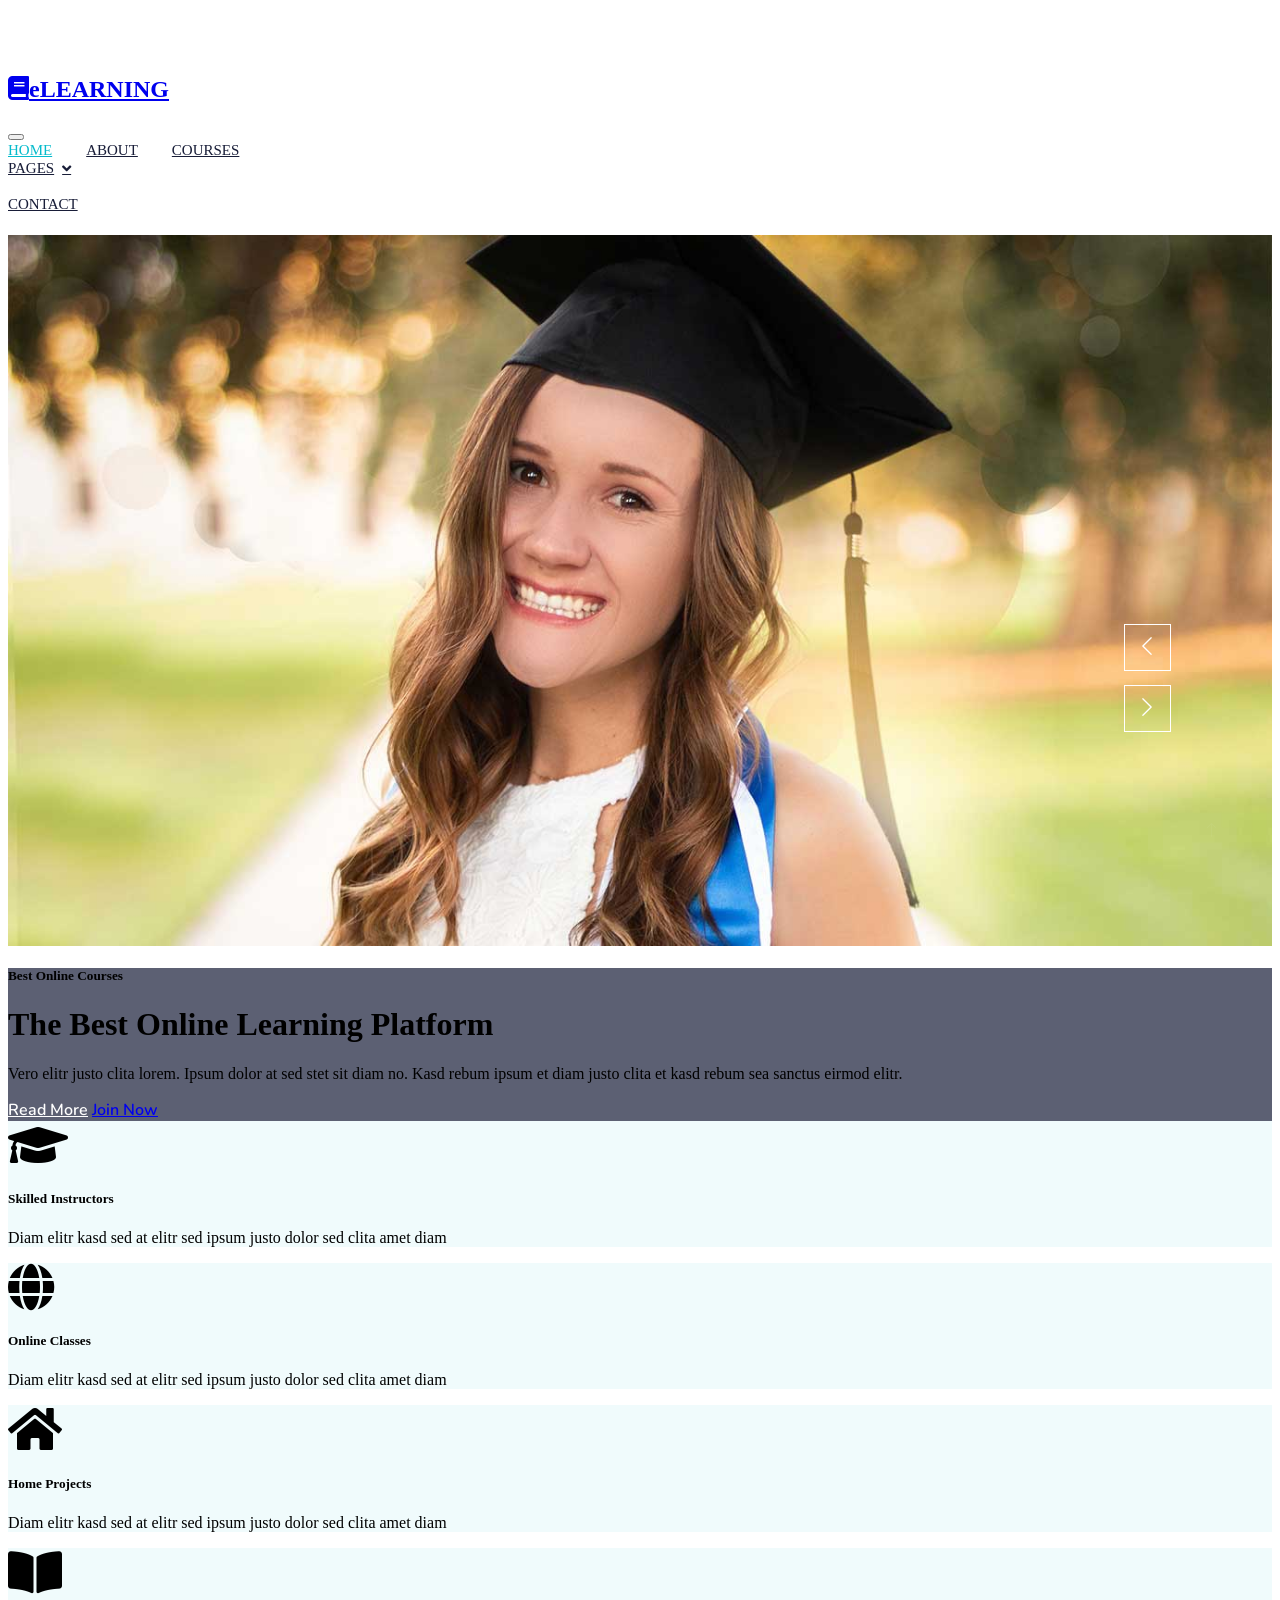
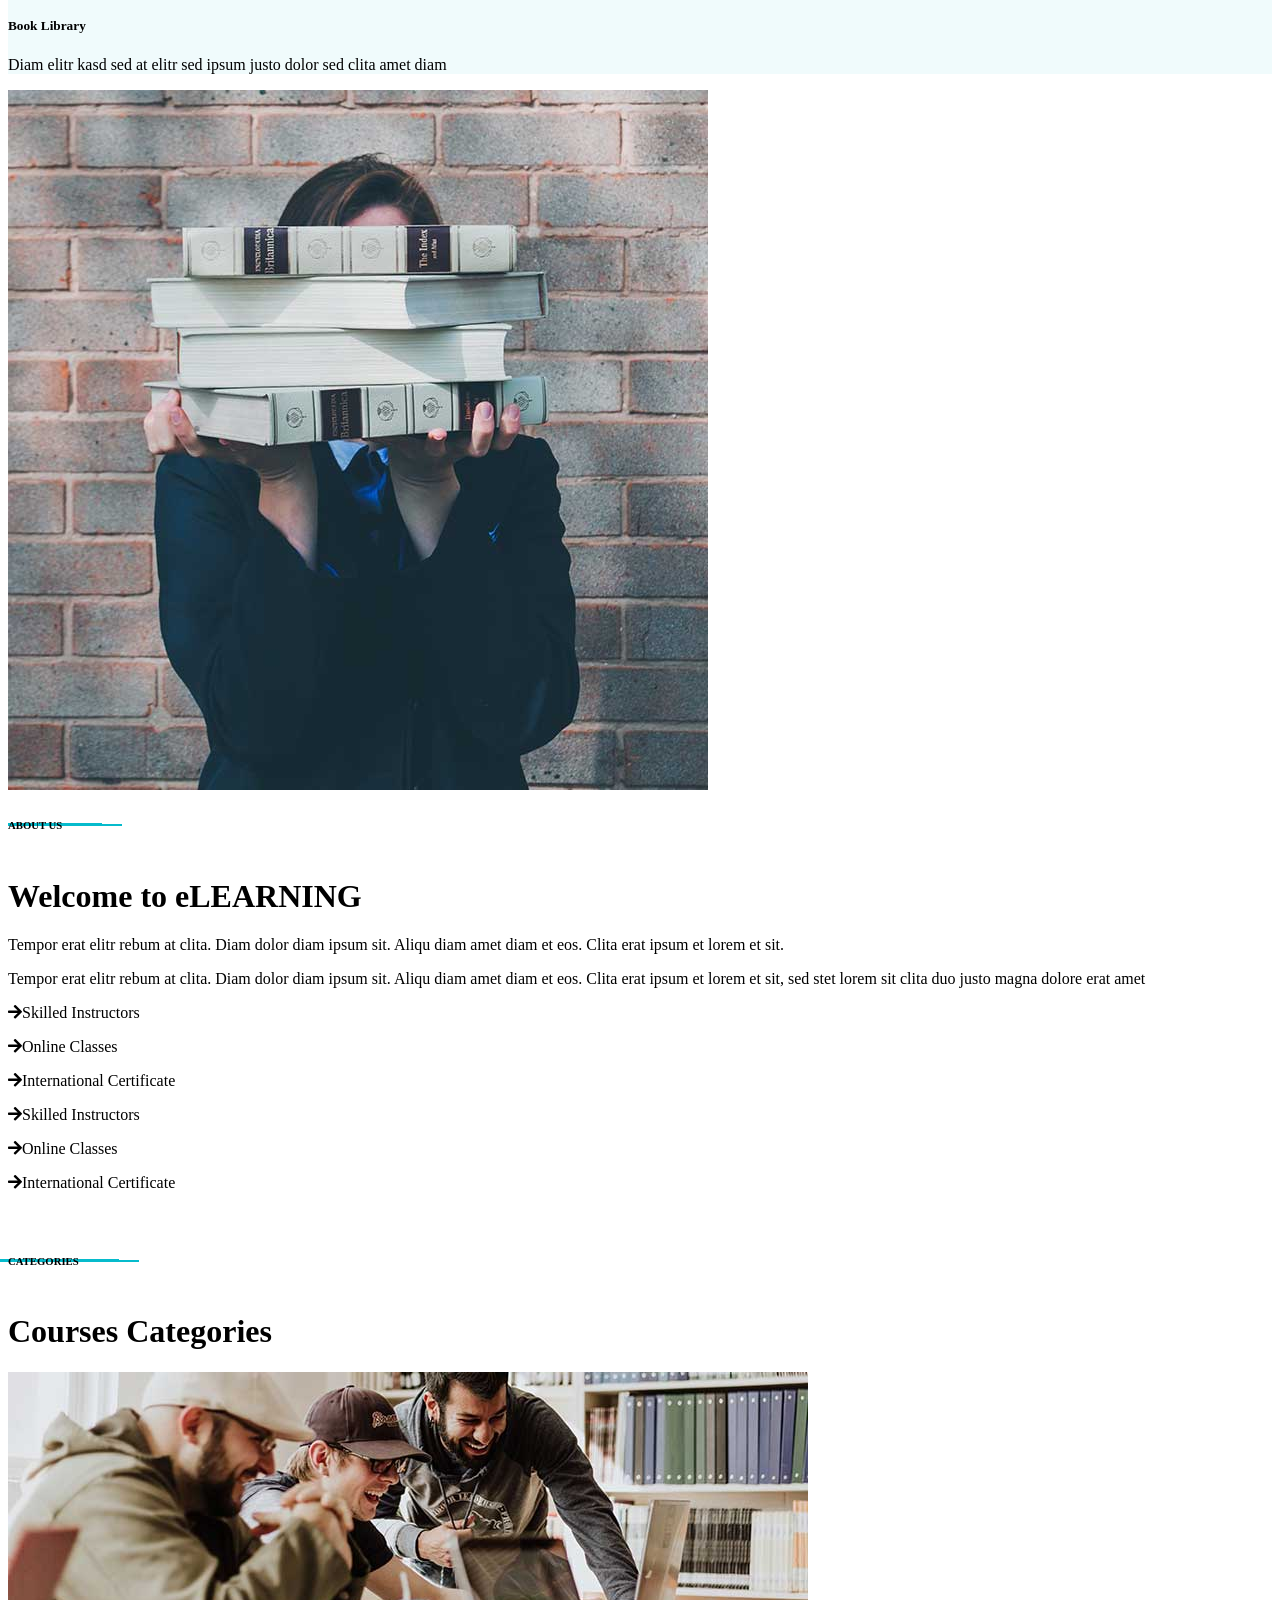
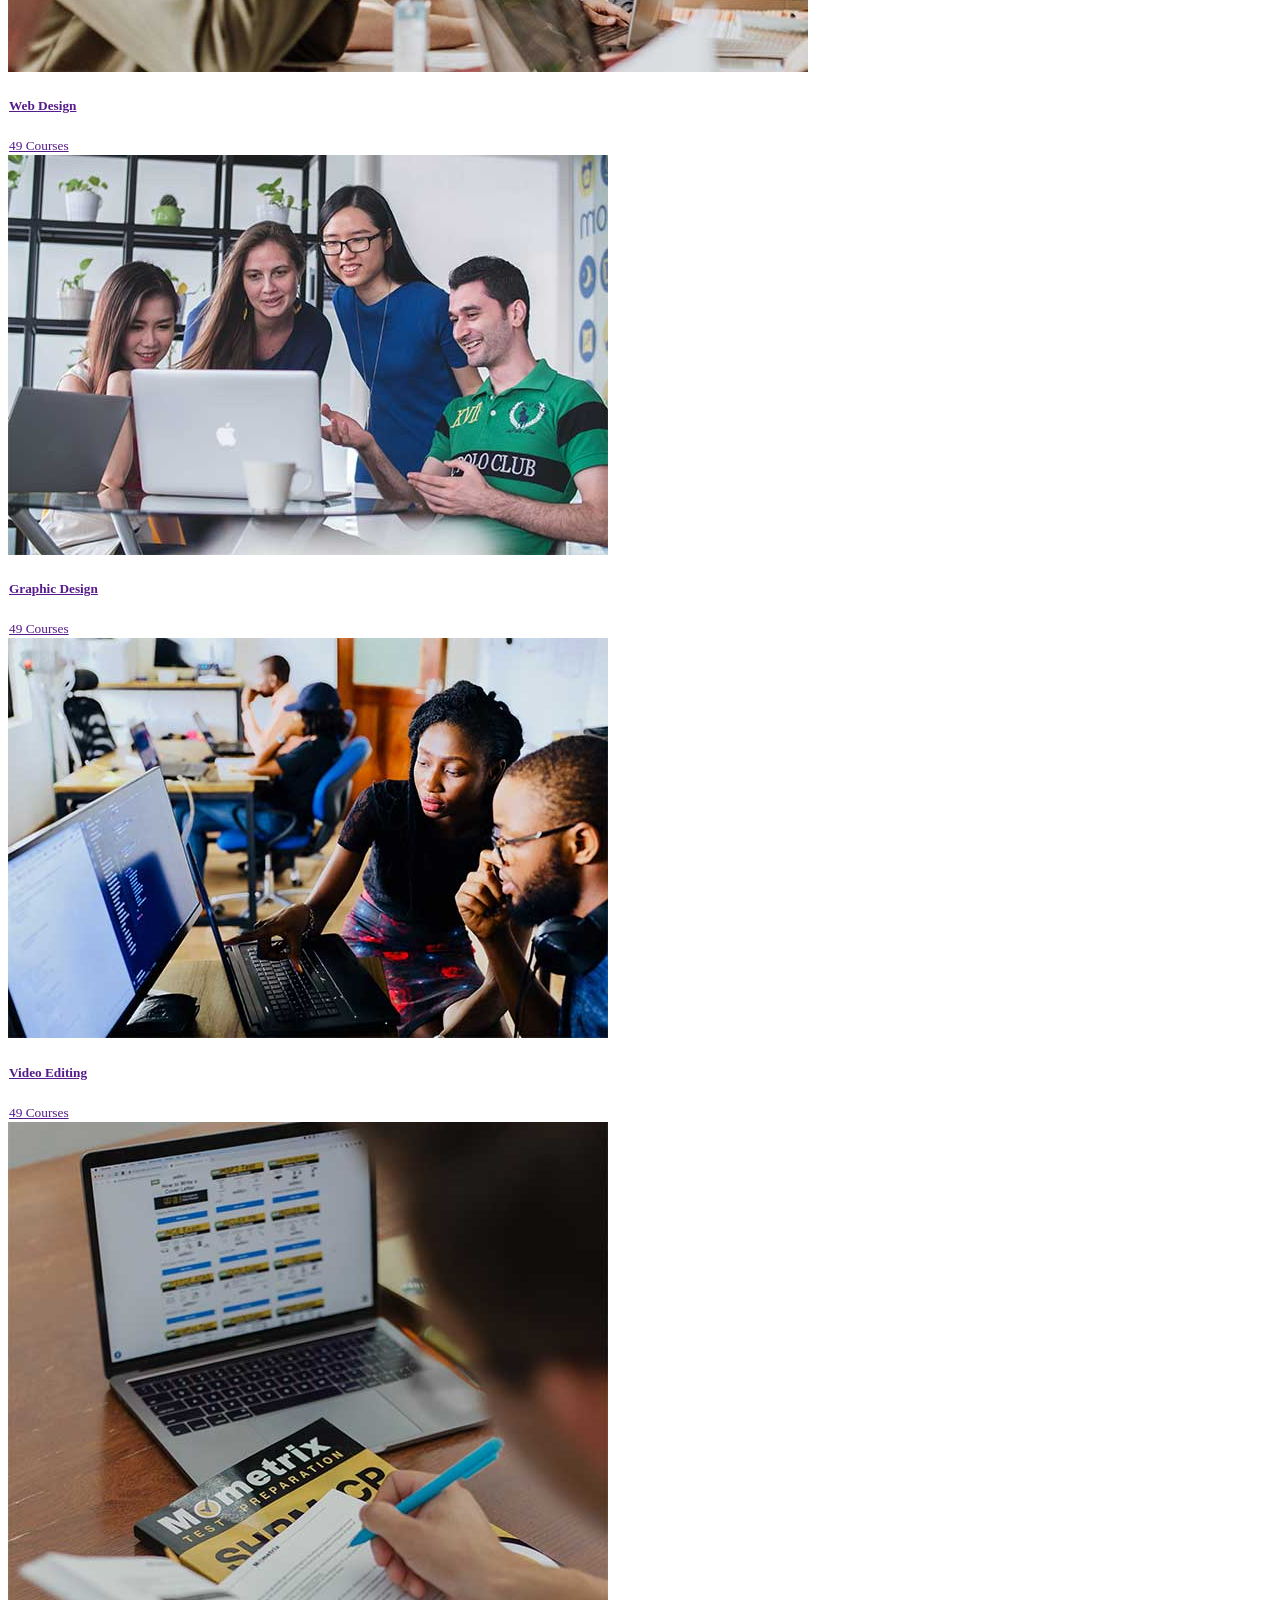
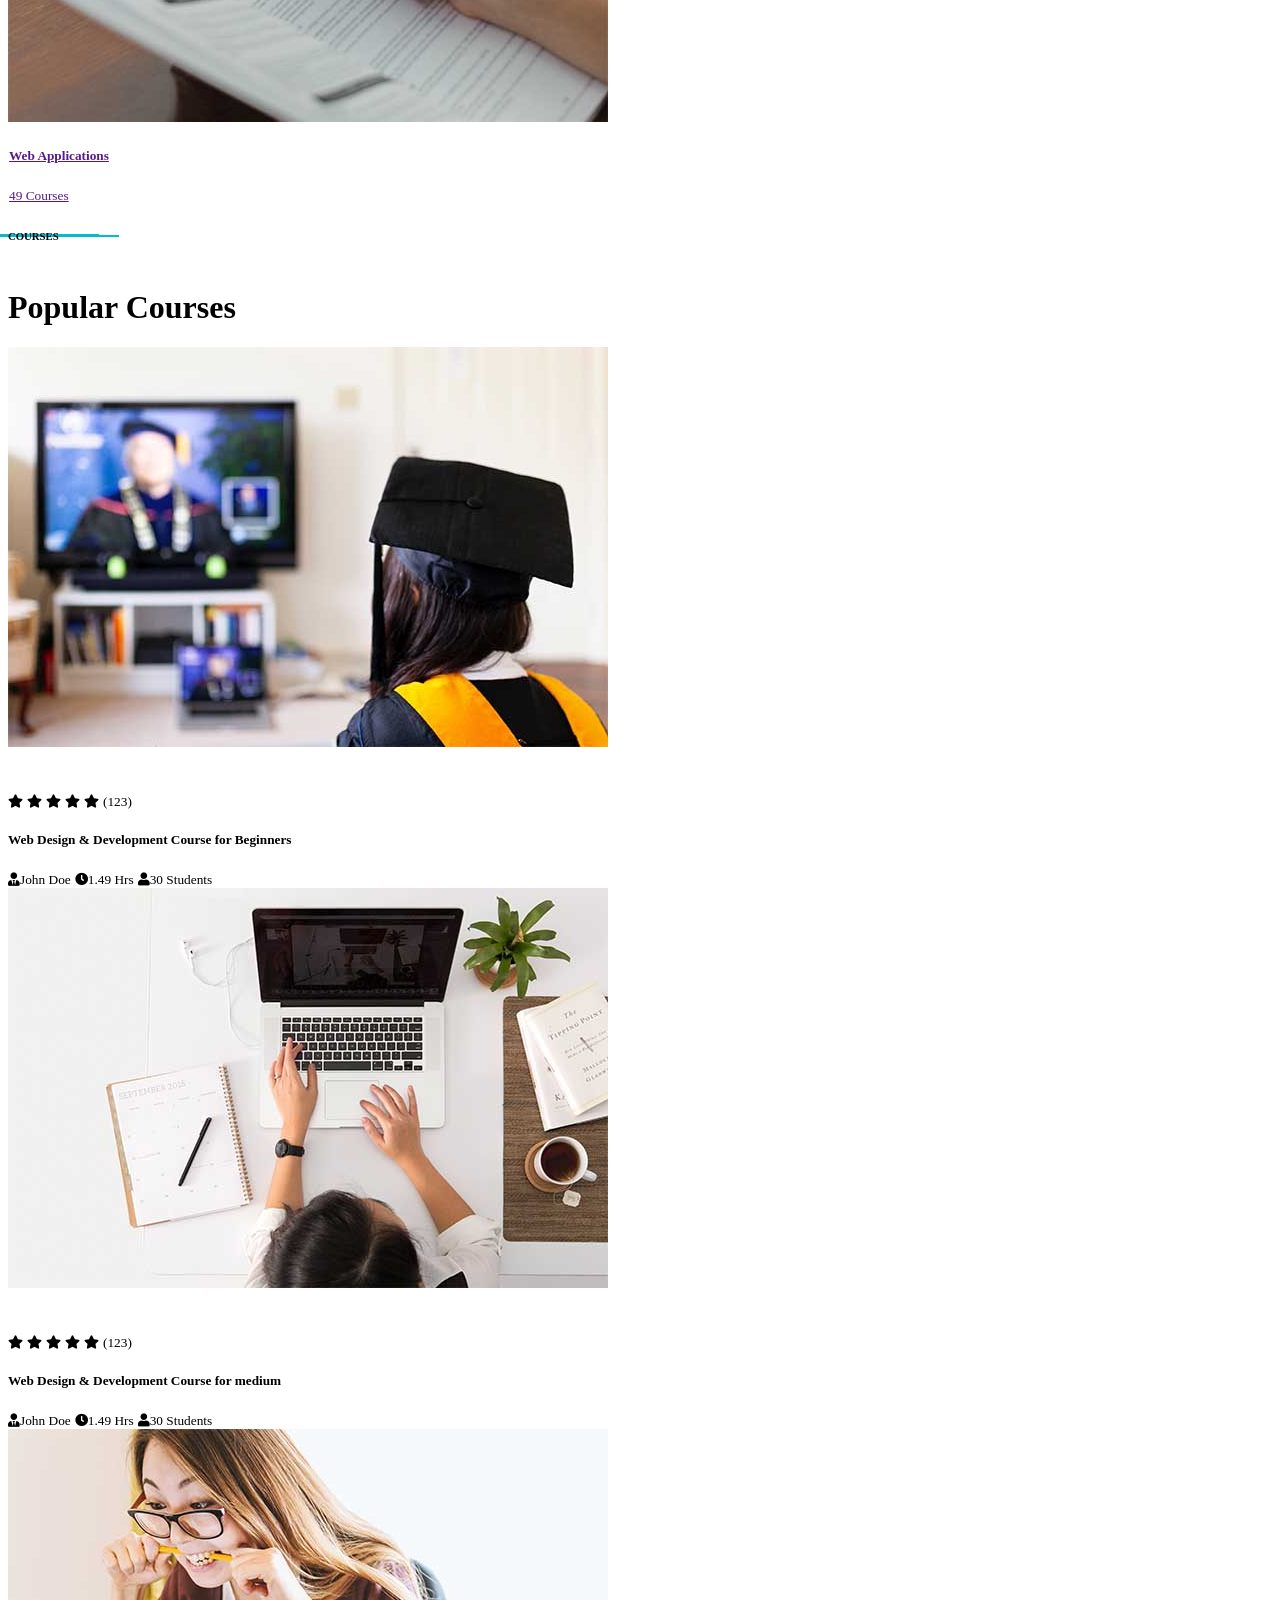
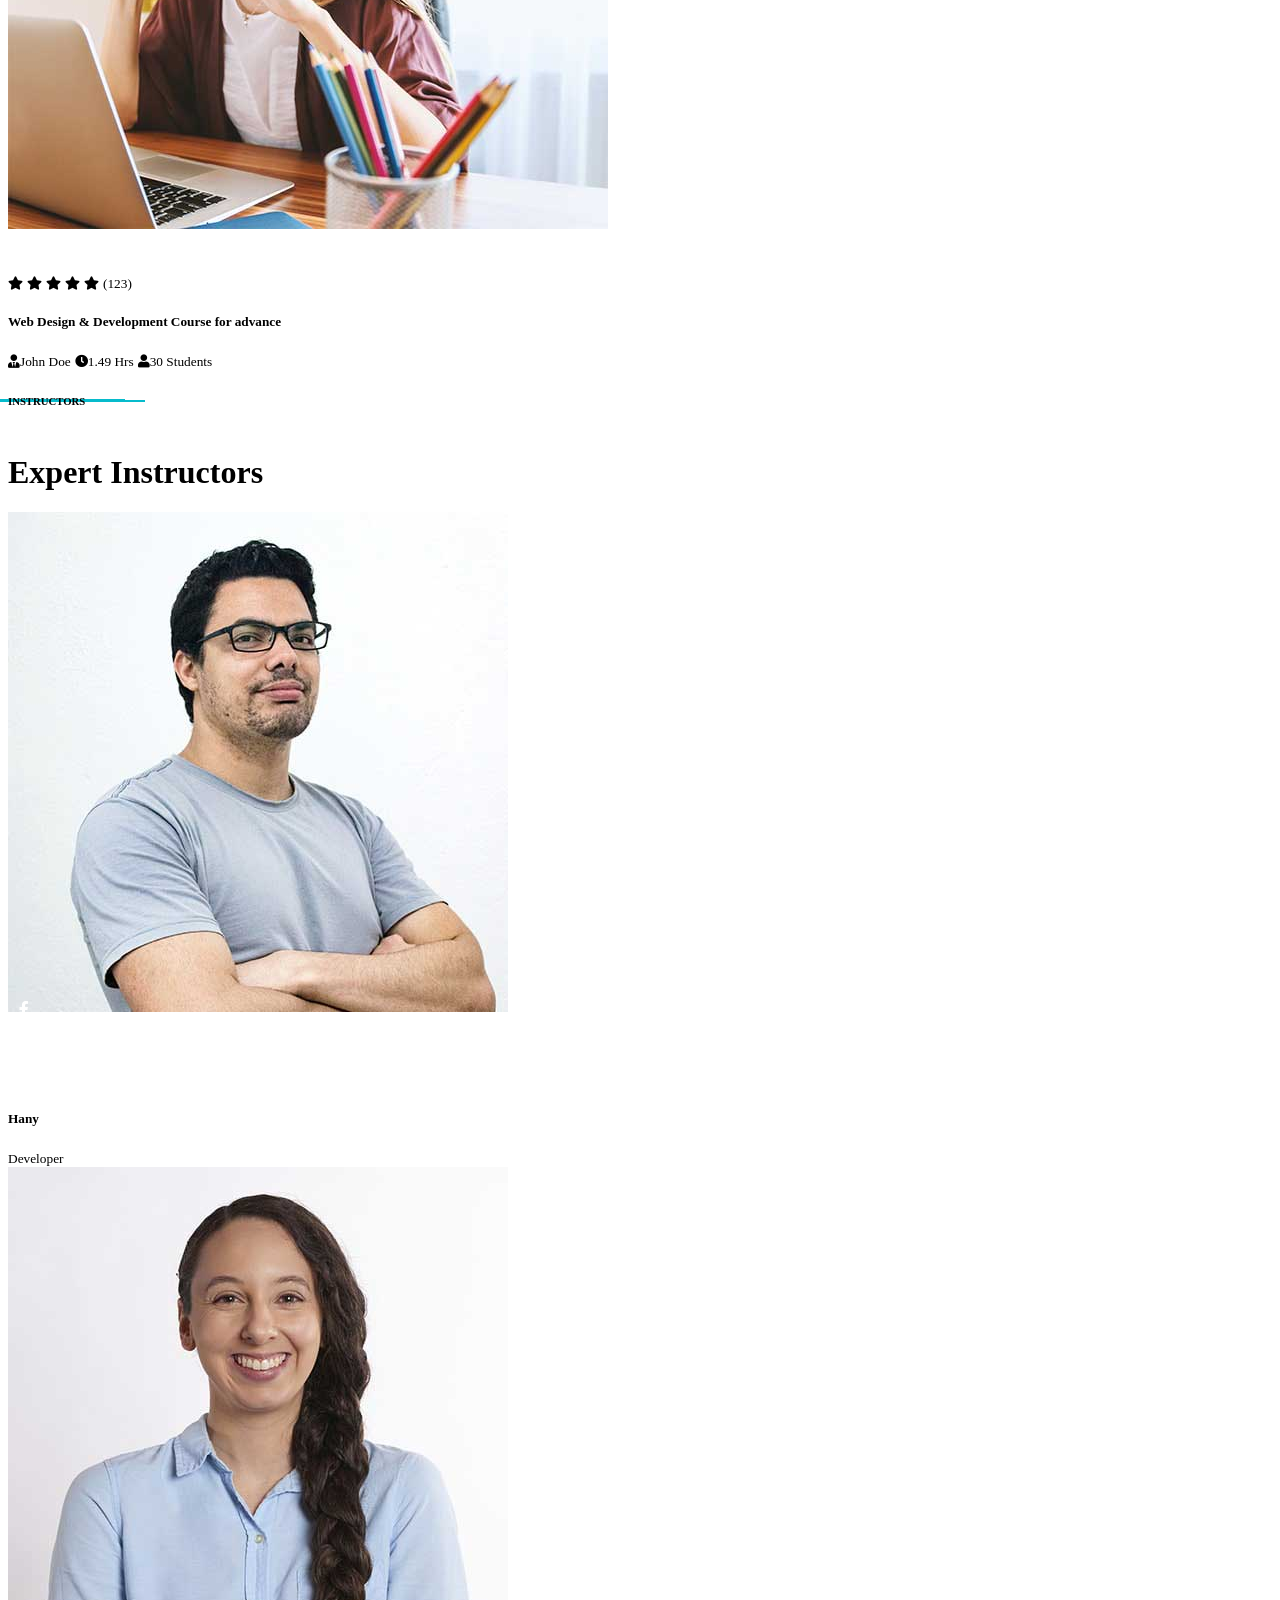
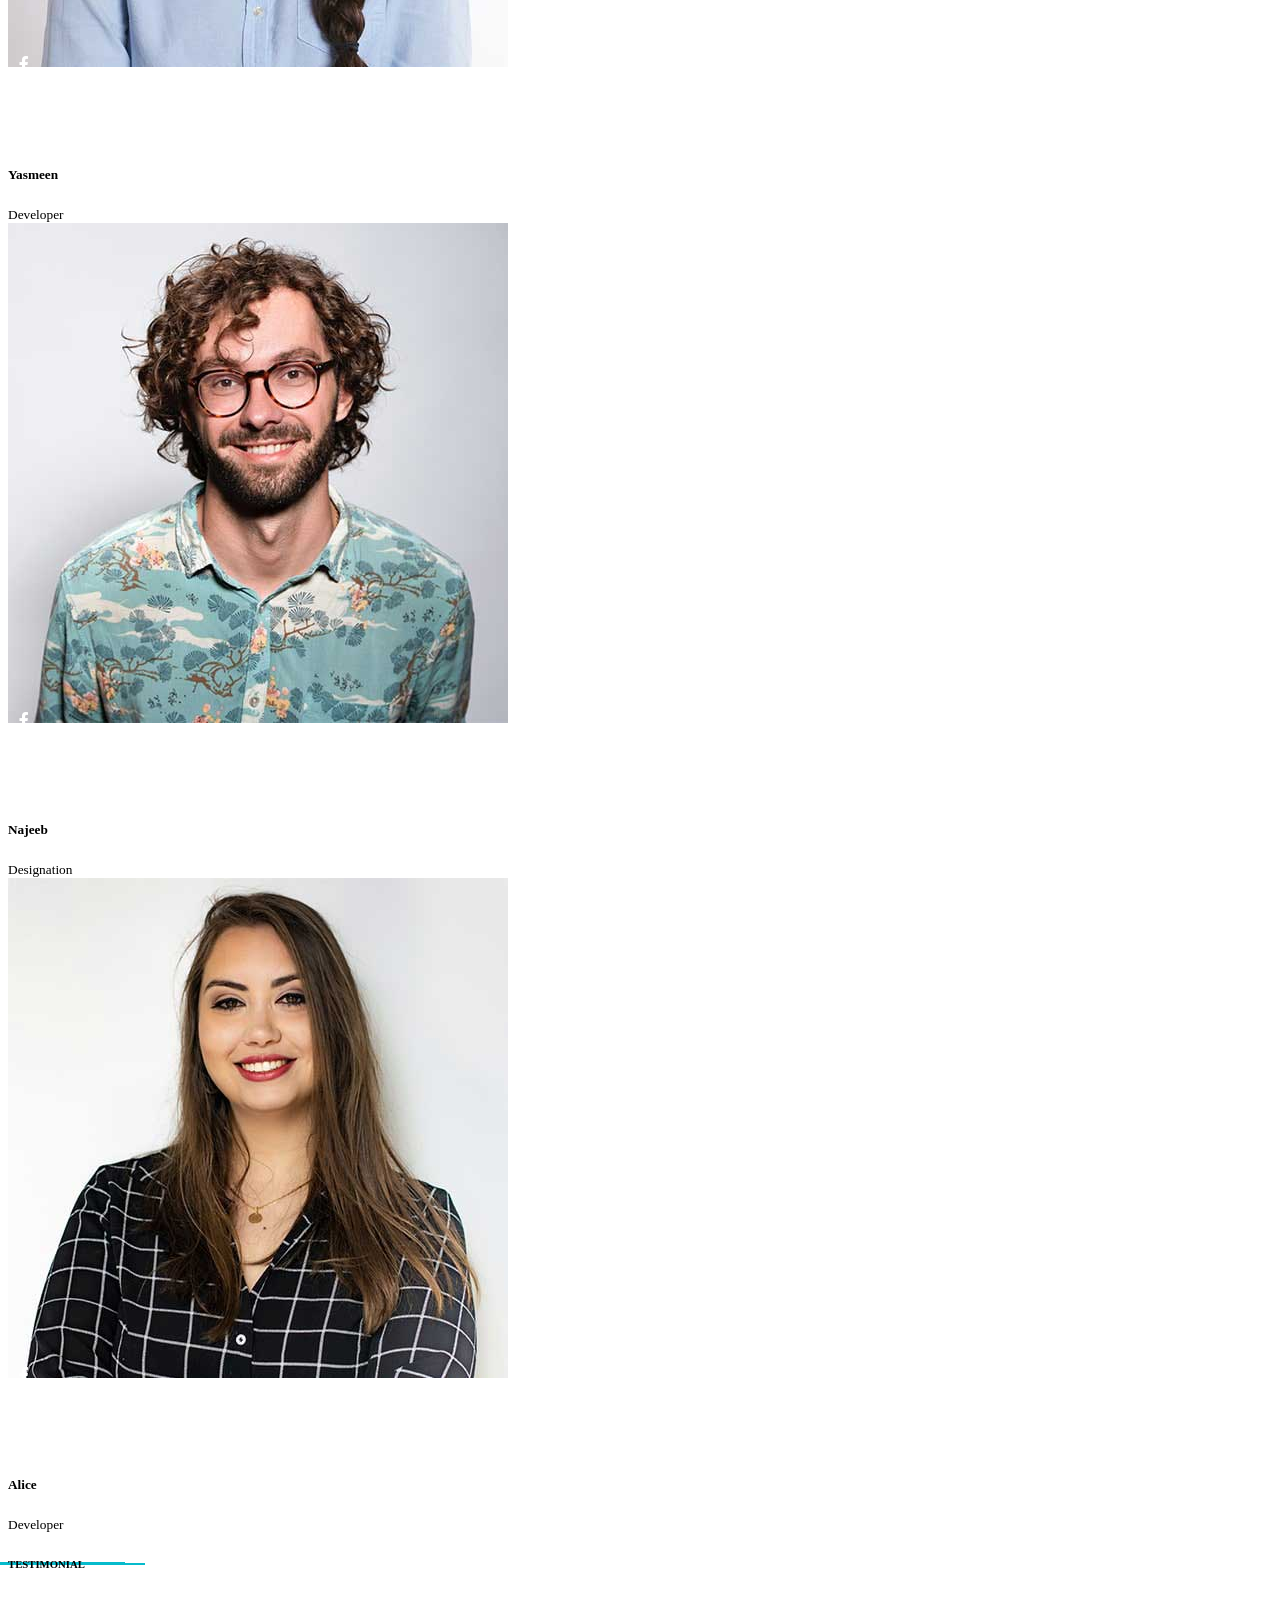
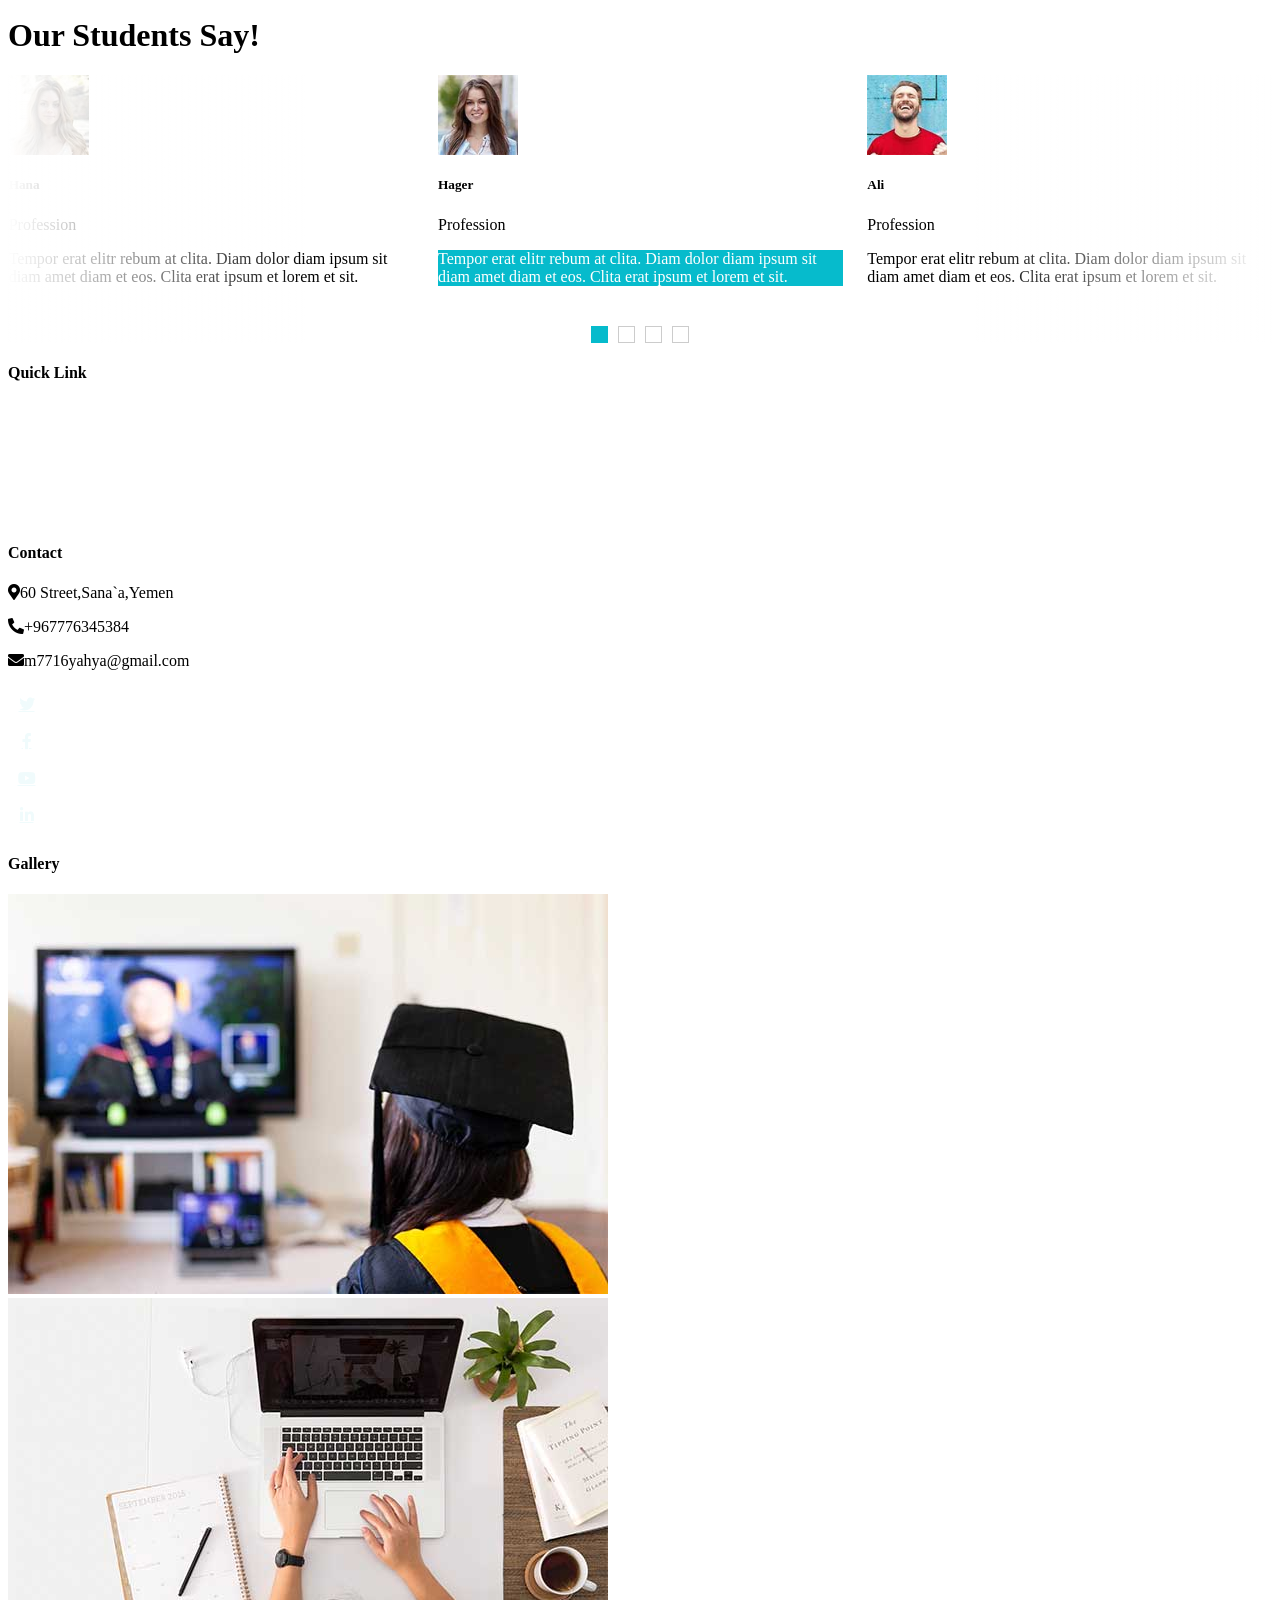
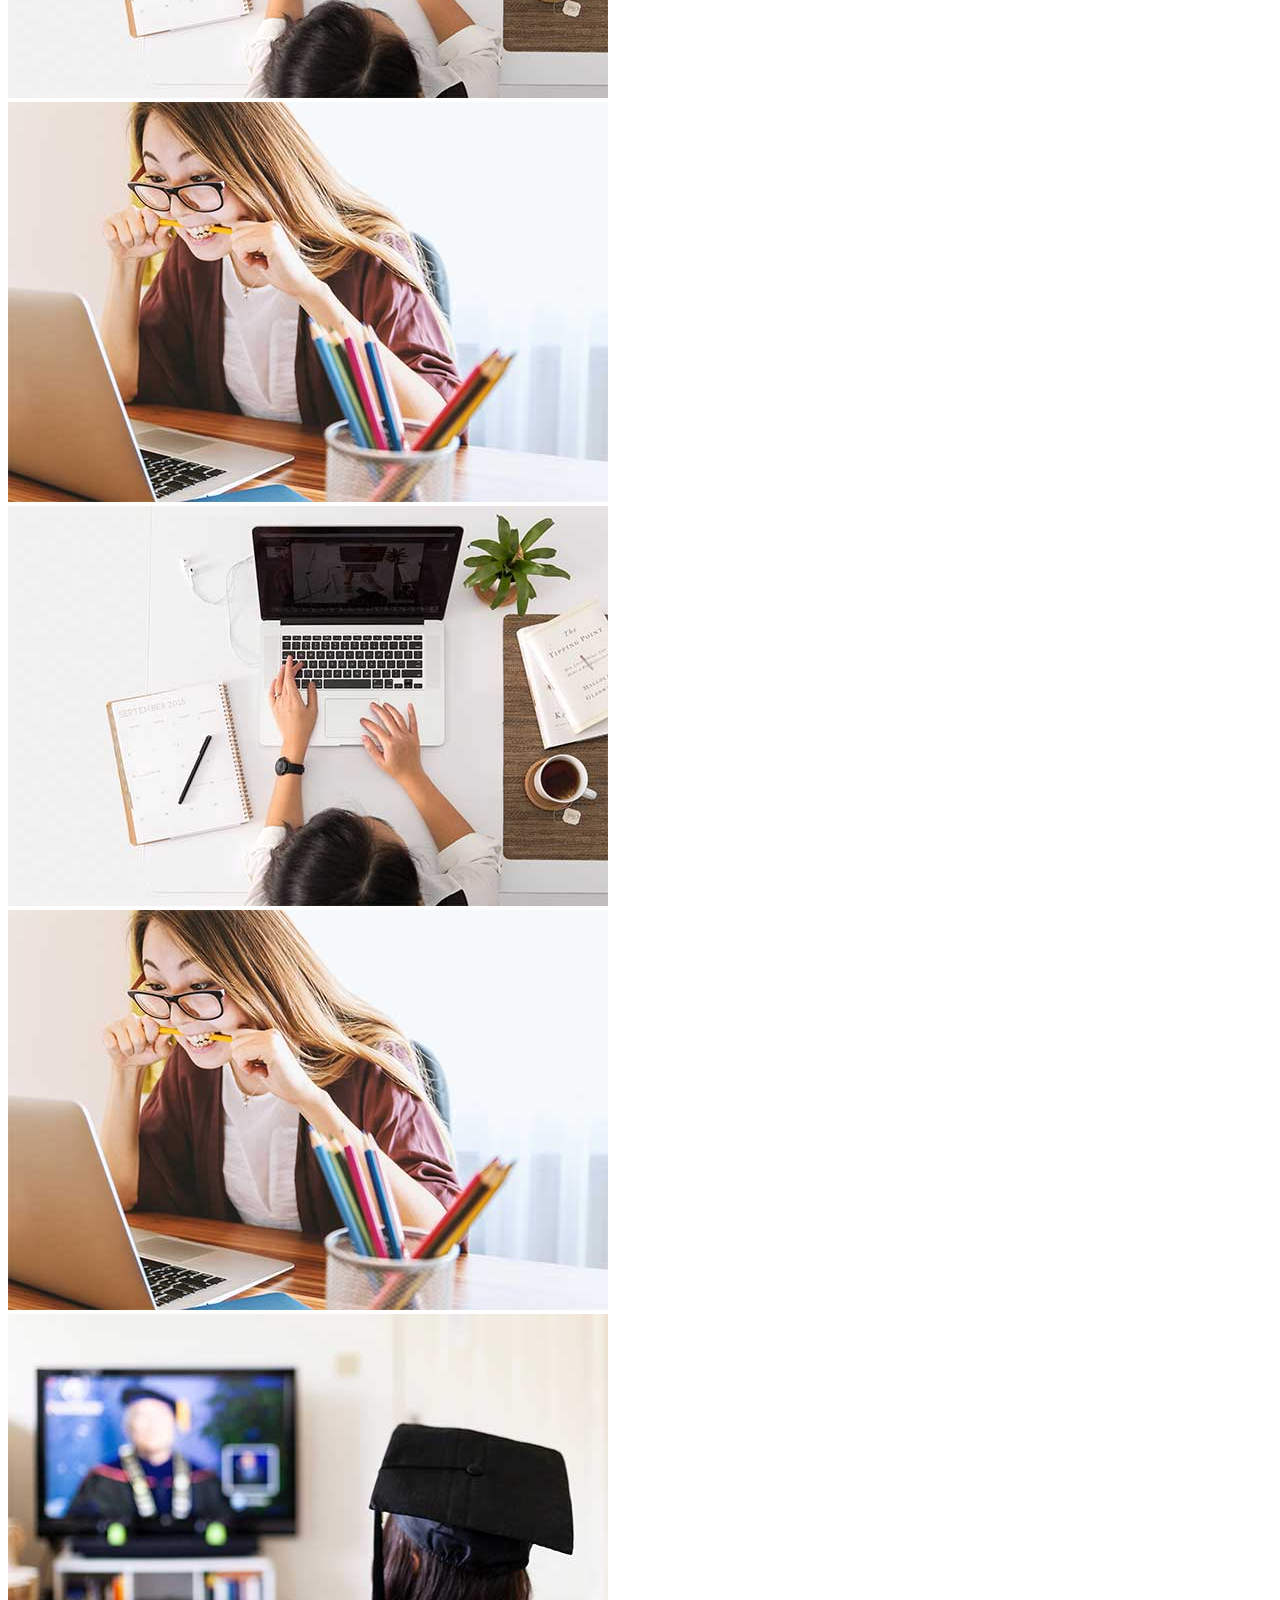
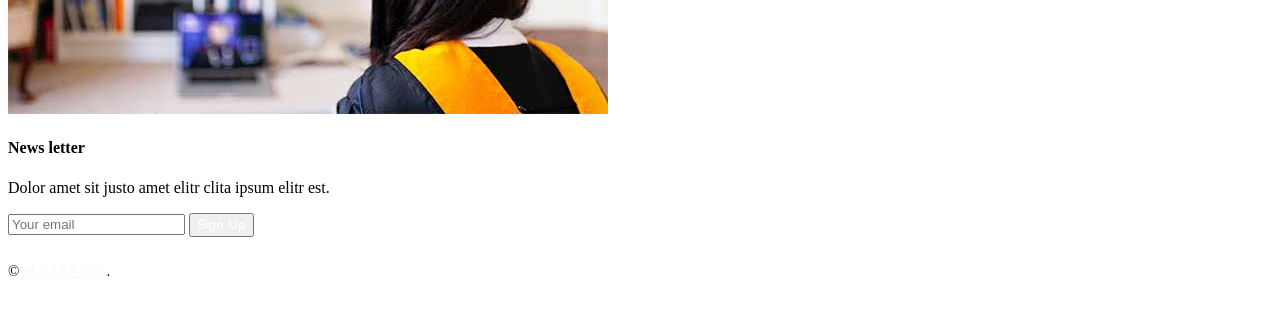
==== index.html @ b20f1b93 "first_version" ====
<!DOCTYPE html>
<html lang="en">

<head>
    <meta charset="utf-8">
    <title>eLEARNING - eLearning HTML Template</title>
    <meta content="width=device-width, initial-scale=1.0" name="viewport">
    <meta content="" name="keywords">
    <meta content="" name="description">

    <!-- Favicon -->
    <link href="img/favicon.ico" rel="icon">

    <!-- Google Web Fonts -->
    <link rel="preconnect" href="https://fonts.googleapis.com">
    <link rel="preconnect" href="https://fonts.gstatic.com" crossorigin>
    <link href="https://fonts.googleapis.com/css2?family=Heebo:wght@400;500;600&family=Nunito:wght@600;700;800&display=swap" rel="stylesheet">

    <!-- Icon Font Stylesheet -->
    <link href="https://cdnjs.cloudflare.com/ajax/libs/font-awesome/5.10.0/css/all.min.css" rel="stylesheet">
    <link href="https://cdn.jsdelivr.net/npm/bootstrap-icons@1.4.1/font/bootstrap-icons.css" rel="stylesheet">

    <!-- Libraries Stylesheet -->
    <link href="lib/animate/animate.min.css" rel="stylesheet">
    <link href="lib/owlcarousel/assets/owl.carousel.min.css" rel="stylesheet">

    <!-- Customized Bootstrap Stylesheet -->
    <link href="css/bootstrap.min.css" rel="stylesheet">

    <!-- Template Stylesheet -->
    <link href="css/style.css" rel="stylesheet">
</head>

<body>
    <!-- Spinner Start -->
    <div id="spinner" class="show bg-white position-fixed translate-middle w-100 vh-100 top-50 start-50 d-flex align-items-center justify-content-center">
        <div class="spinner-border text-primary" style="width: 3rem; height: 3rem;" role="status">
            <span class="sr-only">Loading...</span>
        </div>
    </div>
    <!-- Spinner End -->


    <!-- Navbar Start -->
    <nav class="navbar navbar-expand-lg bg-white navbar-light shadow sticky-top p-0">
        <a href="index.html" class="navbar-brand d-flex align-items-center px-4 px-lg-5">
            <h2 class="m-0 text-primary"><i class="fa fa-book me-3"></i>eLEARNING</h2>
        </a>
        <button type="button" class="navbar-toggler me-4" data-bs-toggle="collapse" data-bs-target="#navbarCollapse">
            <span class="navbar-toggler-icon"></span>
        </button>
        <div class="collapse navbar-collapse" id="navbarCollapse">
            <div class="navbar-nav ms-auto p-4 p-lg-0">
                <a href="index.html" class="nav-item nav-link active">Home</a>
                <a href="about.html" class="nav-item nav-link">About</a>
                <a href="courses.html" class="nav-item nav-link">Courses</a>
                <div class="nav-item dropdown">
                    <a href="#" class="nav-link dropdown-toggle" data-bs-toggle="dropdown">Pages</a>
                    <div class="dropdown-menu fade-down m-0">
                        <a href="team.html" class="dropdown-item">Our Team</a>
                        <a href="testimonial.html" class="dropdown-item">Testimonial</a>
                        <a href="404.html" class="dropdown-item">404 Page</a>
                    </div>
                </div>
                <a href="contact.html" class="nav-item nav-link">Contact</a>
            </div>
            <a href="Login.html" class="btn btn-primary py-4 px-lg-5 d-none d-lg-block">Join Now<i class="fa fa-arrow-right ms-3"></i></a>
        </div>
    </nav>
    <!-- Navbar End -->


    <!-- Carousel Start -->
    <div class="container-fluid p-0 mb-5">
        <div class="owl-carousel header-carousel position-relative">
            <div class="owl-carousel-item position-relative">
                <img class="img-fluid" src="img/carousel-1.jpg" alt="">
                <div class="position-absolute top-0 start-0 w-100 h-100 d-flex align-items-center" style="background: rgba(24, 29, 56, .7);">
                    <div class="container">
                        <div class="row justify-content-start">
                            <div class="col-sm-10 col-lg-8">
                                <h5 class="text-primary text-uppercase mb-3 animated slideInDown">Best Online Courses</h5>
                                <h1 class="display-3 text-white animated slideInDown">The Best Online Learning Platform</h1>
                                <p class="fs-5 text-white mb-4 pb-2">Vero elitr justo clita lorem. Ipsum dolor at sed stet sit diam no. Kasd rebum ipsum et diam justo clita et kasd rebum sea sanctus eirmod elitr.</p>
                                <a href="" class="btn btn-primary py-md-3 px-md-5 me-3 animated slideInLeft">Read More</a>
                                <a href="Login.html" class="btn btn-light py-md-3 px-md-5 animated slideInRight">Join Now</a>
                            </div>
                        </div>
                    </div>
                </div>
            </div>
            <div class="owl-carousel-item position-relative">
                <img class="img-fluid" src="img/carousel-2.jpg" alt="">
                <div class="position-absolute top-0 start-0 w-100 h-100 d-flex align-items-center" style="background: rgba(24, 29, 56, .7);">
                    <div class="container">
                        <div class="row justify-content-start">
                            <div class="col-sm-10 col-lg-8">
                                <h5 class="text-primary text-uppercase mb-3 animated slideInDown">Best Online Courses</h5>
                                <h1 class="display-3 text-white animated slideInDown">Get Educated Online From Your Home</h1>
                                <p class="fs-5 text-white mb-4 pb-2">Vero elitr justo clita lorem. Ipsum dolor at sed stet sit diam no. Kasd rebum ipsum et diam justo clita et kasd rebum sea sanctus eirmod elitr.</p>
                                <a href="" class="btn btn-primary py-md-3 px-md-5 me-3 animated slideInLeft">Read More</a>
                                <a href="Login.html" class="btn btn-light py-md-3 px-md-5 animated slideInRight">Join Now</a>
                            </div>
                        </div>
                    </div>
                </div>
            </div>
        </div>
    </div>
    <!-- Carousel End -->


    <!-- Service Start -->
    <div class="container-xxl py-5">
        <div class="container">
            <div class="row g-4">
                <div class="col-lg-3 col-sm-6 wow fadeInUp" data-wow-delay="0.1s">
                    <div class="service-item text-center pt-3">
                        <div class="p-4">
                            <i class="fa fa-3x fa-graduation-cap text-primary mb-4"></i>
                            <h5 class="mb-3">Skilled Instructors</h5>
                            <p>Diam elitr kasd sed at elitr sed ipsum justo dolor sed clita amet diam</p>
                        </div>
                    </div>
                </div>
                <div class="col-lg-3 col-sm-6 wow fadeInUp" data-wow-delay="0.3s">
                    <div class="service-item text-center pt-3">
                        <div class="p-4">
                            <i class="fa fa-3x fa-globe text-primary mb-4"></i>
                            <h5 class="mb-3">Online Classes</h5>
                            <p>Diam elitr kasd sed at elitr sed ipsum justo dolor sed clita amet diam</p>
                        </div>
                    </div>
                </div>
                <div class="col-lg-3 col-sm-6 wow fadeInUp" data-wow-delay="0.5s">
                    <div class="service-item text-center pt-3">
                        <div class="p-4">
                            <i class="fa fa-3x fa-home text-primary mb-4"></i>
                            <h5 class="mb-3">Home Projects</h5>
                            <p>Diam elitr kasd sed at elitr sed ipsum justo dolor sed clita amet diam</p>
                        </div>
                    </div>
                </div>
                <div class="col-lg-3 col-sm-6 wow fadeInUp" data-wow-delay="0.7s">
                    <div class="service-item text-center pt-3">
                        <div class="p-4">
                            <i class="fa fa-3x fa-book-open text-primary mb-4"></i>
                            <h5 class="mb-3">Book Library</h5>
                            <p>Diam elitr kasd sed at elitr sed ipsum justo dolor sed clita amet diam</p>
                        </div>
                    </div>
                </div>
            </div>
        </div>
    </div>
    <!-- Service End -->


    <!-- About Start -->
    <div class="container-xxl py-5">
        <div class="container">
            <div class="row g-5">
                <div class="col-lg-6 wow fadeInUp" data-wow-delay="0.1s" style="min-height: 400px;">
                    <div class="position-relative h-100">
                        <img class="img-fluid position-absolute w-100 h-100" src="img/about.jpg" alt="" style="object-fit: cover;">
                    </div>
                </div>
                <div class="col-lg-6 wow fadeInUp" data-wow-delay="0.3s">
                    <h6 class="section-title bg-white text-start text-primary pe-3">About Us</h6>
                    <h1 class="mb-4">Welcome to eLEARNING</h1>
                    <p class="mb-4">Tempor erat elitr rebum at clita. Diam dolor diam ipsum sit. Aliqu diam amet diam et eos. Clita erat ipsum et lorem et sit.</p>
                    <p class="mb-4">Tempor erat elitr rebum at clita. Diam dolor diam ipsum sit. Aliqu diam amet diam et eos. Clita erat ipsum et lorem et sit, sed stet lorem sit clita duo justo magna dolore erat amet</p>
                    <div class="row gy-2 gx-4 mb-4">
                        <div class="col-sm-6">
                            <p class="mb-0"><i class="fa fa-arrow-right text-primary me-2"></i>Skilled Instructors</p>
                        </div>
                        <div class="col-sm-6">
                            <p class="mb-0"><i class="fa fa-arrow-right text-primary me-2"></i>Online Classes</p>
                        </div>
                        <div class="col-sm-6">
                            <p class="mb-0"><i class="fa fa-arrow-right text-primary me-2"></i>International Certificate</p>
                        </div>
                        <div class="col-sm-6">
                            <p class="mb-0"><i class="fa fa-arrow-right text-primary me-2"></i>Skilled Instructors</p>
                        </div>
                        <div class="col-sm-6">
                            <p class="mb-0"><i class="fa fa-arrow-right text-primary me-2"></i>Online Classes</p>
                        </div>
                        <div class="col-sm-6">
                            <p class="mb-0"><i class="fa fa-arrow-right text-primary me-2"></i>International Certificate</p>
                        </div>
                    </div>
                    <a class="btn btn-primary py-3 px-5 mt-2" href="">Read More</a>
                </div>
            </div>
        </div>
    </div>
    <!-- About End -->


    <!-- Categories Start -->
    <div class="container-xxl py-5 category">
        <div class="container">
            <div class="text-center wow fadeInUp" data-wow-delay="0.1s">
                <h6 class="section-title bg-white text-center text-primary px-3">Categories</h6>
                <h1 class="mb-5">Courses Categories</h1>
            </div>
            <div class="row g-3">
                <div class="col-lg-7 col-md-6">
                    <div class="row g-3">
                        <div class="col-lg-12 col-md-12 wow zoomIn" data-wow-delay="0.1s">
                            <a class="position-relative d-block overflow-hidden" href="">
                                <img class="img-fluid" src="img/cat-1.jpg" alt="">
                                <div class="bg-white text-center position-absolute bottom-0 end-0 py-2 px-3" style="margin: 1px;">
                                    <h5 class="m-0">Web Design</h5>
                                    <small class="text-primary">49 Courses</small>
                                </div>
                            </a>
                        </div>
                        <div class="col-lg-6 col-md-12 wow zoomIn" data-wow-delay="0.3s">
                            <a class="position-relative d-block overflow-hidden" href="">
                                <img class="img-fluid" src="img/cat-2.jpg" alt="">
                                <div class="bg-white text-center position-absolute bottom-0 end-0 py-2 px-3" style="margin: 1px;">
                                    <h5 class="m-0">Graphic Design</h5>
                                    <small class="text-primary">49 Courses</small>
                                </div>
                            </a>
                        </div>
                        <div class="col-lg-6 col-md-12 wow zoomIn" data-wow-delay="0.5s">
                            <a class="position-relative d-block overflow-hidden" href="">
                                <img class="img-fluid" src="img/cat-3.jpg" alt="">
                                <div class="bg-white text-center position-absolute bottom-0 end-0 py-2 px-3" style="margin: 1px;">
                                    <h5 class="m-0">Video Editing</h5>
                                    <small class="text-primary">49 Courses</small>
                                </div>
                            </a>
                        </div>
                    </div>
                </div>
                <div class="col-lg-5 col-md-6 wow zoomIn" data-wow-delay="0.7s" style="min-height: 350px;">
                    <a class="position-relative d-block h-100 overflow-hidden" href="">
                        <img class="img-fluid position-absolute w-100 h-100" src="img/cat-4.jpg" alt="" style="object-fit: cover;">
                        <div class="bg-white text-center position-absolute bottom-0 end-0 py-2 px-3" style="margin:  1px;">
                            <h5 class="m-0">Web Applications</h5>
                            <small class="text-primary">49 Courses</small>
                        </div>
                    </a>
                </div>
            </div>
        </div>
    </div>
    <!-- Categories Start -->


    <!-- Courses Start -->
    <div class="container-xxl py-5">
        <div class="container">
            <div class="text-center wow fadeInUp" data-wow-delay="0.1s">
                <h6 class="section-title bg-white text-center text-primary px-3">Courses</h6>
                <h1 class="mb-5">Popular Courses</h1>
            </div>
            <div class="row g-4 justify-content-center">
                <div class="col-lg-4 col-md-6 wow fadeInUp" data-wow-delay="0.1s">
                    <div class="course-item bg-light">
                        <div class="position-relative overflow-hidden">
                            <img class="img-fluid" src="img/course-1.jpg" alt="">
                            <div class="w-100 d-flex justify-content-center position-absolute bottom-0 start-0 mb-4">
                                <a href="#" class="flex-shrink-0 btn btn-sm btn-primary px-3 border-end" style="border-radius: 30px 0 0 30px;">Read More</a>
                                <a href="Login.html" class="flex-shrink-0 btn btn-sm btn-primary px-3" style="border-radius: 0 30px 30px 0;">Join Now</a>
                            </div>
                        </div>
                        <div class="text-center p-4 pb-0">
                            <h3 class="mb-0"></h3>
                            <div class="mb-3">
                                <small class="fa fa-star text-primary"></small>
                                <small class="fa fa-star text-primary"></small>
                                <small class="fa fa-star text-primary"></small>
                                <small class="fa fa-star text-primary"></small>
                                <small class="fa fa-star text-primary"></small>
                                <small>(123)</small>
                            </div>
                            <h5 class="mb-4">Web Design & Development Course for Beginners</h5>
                        </div>
                        <div class="d-flex border-top">
                            <small class="flex-fill text-center border-end py-2"><i class="fa fa-user-tie text-primary me-2"></i>John Doe</small>
                            <small class="flex-fill text-center border-end py-2"><i class="fa fa-clock text-primary me-2"></i>1.49 Hrs</small>
                            <small class="flex-fill text-center py-2"><i class="fa fa-user text-primary me-2"></i>30 Students</small>
                        </div>
                    </div>
                </div>
                <div class="col-lg-4 col-md-6 wow fadeInUp" data-wow-delay="0.3s">
                    <div class="course-item bg-light">
                        <div class="position-relative overflow-hidden">
                            <img class="img-fluid" src="img/course-2.jpg" alt="">
                            <div class="w-100 d-flex justify-content-center position-absolute bottom-0 start-0 mb-4">
                                <a href="#" class="flex-shrink-0 btn btn-sm btn-primary px-3 border-end" style="border-radius: 30px 0 0 30px;">Read More</a>
                                <a href="Login.html" class="flex-shrink-0 btn btn-sm btn-primary px-3" style="border-radius: 0 30px 30px 0;">Join Now</a>
                            </div>
                        </div>
                        <div class="text-center p-4 pb-0">
                            <h3 class="mb-0"></h3>
                            <div class="mb-3">
                                <small class="fa fa-star text-primary"></small>
                                <small class="fa fa-star text-primary"></small>
                                <small class="fa fa-star text-primary"></small>
                                <small class="fa fa-star text-primary"></small>
                                <small class="fa fa-star text-primary"></small>
                                <small>(123)</small>
                            </div>
                            <h5 class="mb-4">Web Design & Development Course for medium</h5>
                        </div>
                        <div class="d-flex border-top">
                            <small class="flex-fill text-center border-end py-2"><i class="fa fa-user-tie text-primary me-2"></i>John Doe</small>
                            <small class="flex-fill text-center border-end py-2"><i class="fa fa-clock text-primary me-2"></i>1.49 Hrs</small>
                            <small class="flex-fill text-center py-2"><i class="fa fa-user text-primary me-2"></i>30 Students</small>
                        </div>
                    </div>
                </div>
                <div class="col-lg-4 col-md-6 wow fadeInUp" data-wow-delay="0.5s">
                    <div class="course-item bg-light">
                        <div class="position-relative overflow-hidden">
                            <img class="img-fluid" src="img/course-3.jpg" alt="">
                            <div class="w-100 d-flex justify-content-center position-absolute bottom-0 start-0 mb-4">
                                <a href="#" class="flex-shrink-0 btn btn-sm btn-primary px-3 border-end" style="border-radius: 30px 0 0 30px;">Read More</a>
                                <a href="Login.html" class="flex-shrink-0 btn btn-sm btn-primary px-3" style="border-radius: 0 30px 30px 0;">Join Now</a>
                            </div>
                        </div>
                        <div class="text-center p-4 pb-0">
                            <h3 class="mb-0"></h3>
                            <div class="mb-3">
                                <small class="fa fa-star text-primary"></small>
                                <small class="fa fa-star text-primary"></small>
                                <small class="fa fa-star text-primary"></small>
                                <small class="fa fa-star text-primary"></small>
                                <small class="fa fa-star text-primary"></small>
                                <small>(123)</small>
                            </div>
                            <h5 class="mb-4">Web Design & Development Course for advance</h5>
                        </div>
                        <div class="d-flex border-top">
                            <small class="flex-fill text-center border-end py-2"><i class="fa fa-user-tie text-primary me-2"></i>John Doe</small>
                            <small class="flex-fill text-center border-end py-2"><i class="fa fa-clock text-primary me-2"></i>1.49 Hrs</small>
                            <small class="flex-fill text-center py-2"><i class="fa fa-user text-primary me-2"></i>30 Students</small>
                        </div>
                    </div>
                </div>
            </div>
        </div>
    </div>
    <!-- Courses End -->


    <!-- Team Start -->
    <div class="container-xxl py-5">
        <div class="container">
            <div class="text-center wow fadeInUp" data-wow-delay="0.1s">
                <h6 class="section-title bg-white text-center text-primary px-3">Instructors</h6>
                <h1 class="mb-5">Expert Instructors</h1>
            </div>
            <div class="row g-4">
                <div class="col-lg-3 col-md-6 wow fadeInUp" data-wow-delay="0.1s">
                    <div class="team-item bg-light">
                        <div class="overflow-hidden">
                            <img class="img-fluid" src="img/team-1.jpg" alt="">
                        </div>
                        <div class="position-relative d-flex justify-content-center" style="margin-top: -23px;">
                            <div class="bg-light d-flex justify-content-center pt-2 px-1">
                                <a class="btn btn-sm-square btn-primary mx-1" href=""><i class="fab fa-facebook-f"></i></a>
                                <a class="btn btn-sm-square btn-primary mx-1" href=""><i class="fab fa-twitter"></i></a>
                                <a class="btn btn-sm-square btn-primary mx-1" href=""><i class="fab fa-instagram"></i></a>
                            </div>
                        </div>
                        <div class="text-center p-4">
                            <h5 class="mb-0">Hany</h5>
                            <small>Developer</small>
                        </div>
                    </div>
                </div>
                <div class="col-lg-3 col-md-6 wow fadeInUp" data-wow-delay="0.3s">
                    <div class="team-item bg-light">
                        <div class="overflow-hidden">
                            <img class="img-fluid" src="img/team-2.jpg" alt="">
                        </div>
                        <div class="position-relative d-flex justify-content-center" style="margin-top: -23px;">
                            <div class="bg-light d-flex justify-content-center pt-2 px-1">
                                <a class="btn btn-sm-square btn-primary mx-1" href=""><i class="fab fa-facebook-f"></i></a>
                                <a class="btn btn-sm-square btn-primary mx-1" href=""><i class="fab fa-twitter"></i></a>
                                <a class="btn btn-sm-square btn-primary mx-1" href=""><i class="fab fa-instagram"></i></a>
                            </div>
                        </div>
                        <div class="text-center p-4">
                            <h5 class="mb-0">Yasmeen</h5>
                            <small>Developer</small>
                        </div>
                    </div>
                </div>
                <div class="col-lg-3 col-md-6 wow fadeInUp" data-wow-delay="0.5s">
                    <div class="team-item bg-light">
                        <div class="overflow-hidden">
                            <img class="img-fluid" src="img/team-3.jpg" alt="">
                        </div>
                        <div class="position-relative d-flex justify-content-center" style="margin-top: -23px;">
                            <div class="bg-light d-flex justify-content-center pt-2 px-1">
                                <a class="btn btn-sm-square btn-primary mx-1" href=""><i class="fab fa-facebook-f"></i></a>
                                <a class="btn btn-sm-square btn-primary mx-1" href=""><i class="fab fa-twitter"></i></a>
                                <a class="btn btn-sm-square btn-primary mx-1" href=""><i class="fab fa-instagram"></i></a>
                            </div>
                        </div>
                        <div class="text-center p-4">
                            <h5 class="mb-0">Najeeb</h5>
                            <small>Designation</small>
                        </div>
                    </div>
                </div>
                <div class="col-lg-3 col-md-6 wow fadeInUp" data-wow-delay="0.7s">
                    <div class="team-item bg-light">
                        <div class="overflow-hidden">
                            <img class="img-fluid" src="img/team-4.jpg" alt="">
                        </div>
                        <div class="position-relative d-flex justify-content-center" style="margin-top: -23px;">
                            <div class="bg-light d-flex justify-content-center pt-2 px-1">
                                <a class="btn btn-sm-square btn-primary mx-1" href=""><i class="fab fa-facebook-f"></i></a>
                                <a class="btn btn-sm-square btn-primary mx-1" href=""><i class="fab fa-twitter"></i></a>
                                <a class="btn btn-sm-square btn-primary mx-1" href=""><i class="fab fa-instagram"></i></a>
                            </div>
                        </div>
                        <div class="text-center p-4">
                            <h5 class="mb-0">Alice</h5>
                            <small>Developer</small>
                        </div>
                    </div>
                </div>
            </div>
        </div>
    </div>
    <!-- Team End -->


    <!-- Testimonial Start -->
    <div class="container-xxl py-5 wow fadeInUp" data-wow-delay="0.1s">
        <div class="container">
            <div class="text-center">
                <h6 class="section-title bg-white text-center text-primary px-3">Testimonial</h6>
                <h1 class="mb-5">Our Students Say!</h1>
            </div>
            <div class="owl-carousel testimonial-carousel position-relative">
                <div class="testimonial-item text-center">
                    <img class="border rounded-circle p-2 mx-auto mb-3" src="img/testimonial-1.jpg" style="width: 80px; height: 80px;">
                    <h5 class="mb-0">Hager</h5>
                    <p>Profession</p>
                    <div class="testimonial-text bg-light text-center p-4">
                    <p class="mb-0">Tempor erat elitr rebum at clita. Diam dolor diam ipsum sit diam amet diam et eos. Clita erat ipsum et lorem et sit.</p>
                    </div>
                </div>
                <div class="testimonial-item text-center">
                    <img class="border rounded-circle p-2 mx-auto mb-3" src="img/testimonial-2.jpg" style="width: 80px; height: 80px;">
                    <h5 class="mb-0">Ali</h5>
                    <p>Profession</p>
                    <div class="testimonial-text bg-light text-center p-4">
                    <p class="mb-0">Tempor erat elitr rebum at clita. Diam dolor diam ipsum sit diam amet diam et eos. Clita erat ipsum et lorem et sit.</p>
                    </div>
                </div>
                <div class="testimonial-item text-center">
                    <img class="border rounded-circle p-2 mx-auto mb-3" src="img/testimonial-3.jpg" style="width: 80px; height: 80px;">
                    <h5 class="mb-0">Ahmed</h5>
                    <p>Profession</p>
                    <div class="testimonial-text bg-light text-center p-4">
                    <p class="mb-0">Tempor erat elitr rebum at clita. Diam dolor diam ipsum sit diam amet diam et eos. Clita erat ipsum et lorem et sit.</p>
                    </div>
                </div>
                <div class="testimonial-item text-center">
                    <img class="border rounded-circle p-2 mx-auto mb-3" src="img/testimonial-4.jpg" style="width: 80px; height: 80px;">
                    <h5 class="mb-0">Hana</h5>
                    <p>Profession</p>
                    <div class="testimonial-text bg-light text-center p-4">
                    <p class="mb-0">Tempor erat elitr rebum at clita. Diam dolor diam ipsum sit diam amet diam et eos. Clita erat ipsum et lorem et sit.</p>
                    </div>
                </div>
            </div>
        </div>
    </div>
    <!-- Testimonial End -->
        

    <!-- Footer Start -->
    <div class="container-fluid bg-dark text-light footer pt-5 mt-5 wow fadeIn" data-wow-delay="0.1s">
        <div class="container py-5">
            <div class="row g-5">
                <div class="col-lg-3 col-md-6">
                    <h4 class="text-white mb-3">Quick Link</h4>
                    <a class="btn btn-link" href="about.html">About Us</a>
                    <a class="btn btn-link" href="contact.html">Contact Us</a>
                    <a class="btn btn-link" href="">Privacy Policy</a>
                    <a class="btn btn-link" href="">Terms & Condition</a>
                    <a class="btn btn-link" href="">FAQs & Help</a>
                </div>
                <div class="col-lg-3 col-md-6">
                    <h4 class="text-white mb-3">Contact</h4>
                    <p class="mb-2"><i class="fa fa-map-marker-alt me-3"></i>60 Street,Sana`a,Yemen</p>
                    <p class="mb-2"><i class="fa fa-phone-alt me-3"></i>+967776345384</p>
                    <p class="mb-2"><i class="fa fa-envelope me-3"></i>m7716yahya@gmail.com</p>
                    <div class="d-flex pt-2">
                        <a class="btn btn-outline-light btn-social" href=""><i class="fab fa-twitter"></i></a>
                        <a class="btn btn-outline-light btn-social" href=""><i class="fab fa-facebook-f"></i></a>
                        <a class="btn btn-outline-light btn-social" href=""><i class="fab fa-youtube"></i></a>
                        <a class="btn btn-outline-light btn-social" href=""><i class="fab fa-linkedin-in"></i></a>
                    </div>
                </div>
                <div class="col-lg-3 col-md-6">
                    <h4 class="text-white mb-3">Gallery</h4>
                    <div class="row g-2 pt-2">
                        <div class="col-4">
                            <img class="img-fluid bg-light p-1" src="img/course-1.jpg" alt="">
                        </div>
                        <div class="col-4">
                            <img class="img-fluid bg-light p-1" src="img/course-2.jpg" alt="">
                        </div>
                        <div class="col-4">
                            <img class="img-fluid bg-light p-1" src="img/course-3.jpg" alt="">
                        </div>
                        <div class="col-4">
                            <img class="img-fluid bg-light p-1" src="img/course-2.jpg" alt="">
                        </div>
                        <div class="col-4">
                            <img class="img-fluid bg-light p-1" src="img/course-3.jpg" alt="">
                        </div>
                        <div class="col-4">
                            <img class="img-fluid bg-light p-1" src="img/course-1.jpg" alt="">
                        </div>
                    </div>
                </div>
                <div class="col-lg-3 col-md-6">
                    <h4 class="text-white mb-3">News letter</h4>
                    <p>Dolor amet sit justo amet elitr clita ipsum elitr est.</p>
                    <div class="position-relative mx-auto" style="max-width: 400px;">
                        <input class="form-control border-0 w-100 py-3 ps-4 pe-5" type="text" placeholder="Your email">
                        <a href="Login.html">  <button type="button" class="btn btn-primary py-2 position-absolute top-0 end-0 mt-2 me-2">Sign Up</button></a>
                    </div>
                </div>
            </div>
        </div>
        <div class="container">
            <div class="copyright">
                <div class="row">
                    <div class="col-md-6 text-center text-md-start mb-3 mb-md-0">
                        &copy; <a class="border-bottom" href="#">eLEARNING</a>.

                      
                </div>
            </div>
        </div>
    </div>
    <!-- Footer End -->


    <!-- Back to Top -->
    <a href="#" class="btn btn-lg btn-primary btn-lg-square back-to-top"><i class="bi bi-arrow-up"></i></a>


    <!-- JavaScript Libraries -->
    <script src="https://code.jquery.com/jquery-3.4.1.min.js"></script>
    <script src="https://cdn.jsdelivr.net/npm/bootstrap@5.0.0/dist/js/bootstrap.bundle.min.js"></script>
    <script src="lib/wow/wow.min.js"></script>
    <script src="lib/easing/easing.min.js"></script>
    <script src="lib/waypoints/waypoints.min.js"></script>
    <script src="lib/owlcarousel/owl.carousel.min.js"></script>

    <!-- Template Javascript -->
    <script src="js/main.js"></script>
</body>

</html>
---- css/style.css ----
/********** Template CSS **********/
:root {
    --primary: #06BBCC;
    --light: #F0FBFC;
    --dark: #181d38;
}

.fw-medium {
    font-weight: 600 !important;
}

.fw-semi-bold {
    font-weight: 700 !important;
}

.back-to-top {
    position: fixed;
    display: none;
    right: 45px;
    bottom: 45px;
    z-index: 99;
}


/*** Spinner ***/
#spinner {
    opacity: 0;
    visibility: hidden;
    transition: opacity .5s ease-out, visibility 0s linear .5s;
    z-index: 99999;
}

#spinner.show {
    transition: opacity .5s ease-out, visibility 0s linear 0s;
    visibility: visible;
    opacity: 1;
}


/*** Button ***/
.btn {
    font-family: 'Nunito', sans-serif;
    font-weight: 600;
    transition: .5s;
}

.btn.btn-primary,
.btn.btn-secondary {
    color: #FFFFFF;
}

.btn-square {
    width: 38px;
    height: 38px;
}

.btn-sm-square {
    width: 32px;
    height: 32px;
}

.btn-lg-square {
    width: 48px;
    height: 48px;
}

.btn-square,
.btn-sm-square,
.btn-lg-square {
    padding: 0;
    display: flex;
    align-items: center;
    justify-content: center;
    font-weight: normal;
    border-radius: 0px;
}


/*** Navbar ***/
.navbar .dropdown-toggle::after {
    border: none;
    content: "\f107";
    font-family: "Font Awesome 5 Free";
    font-weight: 900;
    vertical-align: middle;
    margin-left: 8px;
}

.navbar-light .navbar-nav .nav-link {
    margin-right: 30px;
    padding: 25px 0;
    color: #FFFFFF;
    font-size: 15px;
    text-transform: uppercase;
    outline: none;
}

.navbar-light .navbar-nav .nav-link:hover,
.navbar-light .navbar-nav .nav-link.active {
    color: var(--primary);
}

@media (max-width: 991.98px) {
    .navbar-light .navbar-nav .nav-link  {
        margin-right: 0;
        padding: 10px 0;
    }

    .navbar-light .navbar-nav {
        border-top: 1px solid #EEEEEE;
    }
}

.navbar-light .navbar-brand,
.navbar-light a.btn {
    height: 75px;
}

.navbar-light .navbar-nav .nav-link {
    color: var(--dark);
    font-weight: 500;
}

.navbar-light.sticky-top {
    top: -100px;
    transition: .5s;
}

@media (min-width: 992px) {
    .navbar .nav-item .dropdown-menu {
        display: block;
        margin-top: 0;
        opacity: 0;
        visibility: hidden;
        transition: .5s;
    }

    .navbar .dropdown-menu.fade-down {
        top: 100%;
        transform: rotateX(-75deg);
        transform-origin: 0% 0%;
    }

    .navbar .nav-item:hover .dropdown-menu {
        top: 100%;
        transform: rotateX(0deg);
        visibility: visible;
        transition: .5s;
        opacity: 1;
    }
}


/*** Header carousel ***/
@media (max-width: 768px) {
    .header-carousel .owl-carousel-item {
        position: relative;
        min-height: 500px;
    }
    
    .header-carousel .owl-carousel-item img {
        position: absolute;
        width: 100%;
        height: 100%;
        object-fit: cover;
    }
}

.header-carousel .owl-nav {
    position: absolute;
    top: 50%;
    right: 8%;
    transform: translateY(-50%);
    display: flex;
    flex-direction: column;
}

.header-carousel .owl-nav .owl-prev,
.header-carousel .owl-nav .owl-next {
    margin: 7px 0;
    width: 45px;
    height: 45px;
    display: flex;
    align-items: center;
    justify-content: center;
    color: #FFFFFF;
    background: transparent;
    border: 1px solid #FFFFFF;
    font-size: 22px;
    transition: .5s;
}

.header-carousel .owl-nav .owl-prev:hover,
.header-carousel .owl-nav .owl-next:hover {
    background: var(--primary);
    border-color: var(--primary);
}

.page-header {
    background: linear-gradient(rgba(24, 29, 56, .7), rgba(24, 29, 56, .7)), url(../img/carousel-1.jpg);
    background-position: center center;
    background-repeat: no-repeat;
    background-size: cover;
}

.page-header-inner {
    background: rgba(15, 23, 43, .7);
}

.breadcrumb-item + .breadcrumb-item::before {
    color: var(--light);
}


/*** Section Title ***/
.section-title {
    position: relative;
    display: inline-block;
    text-transform: uppercase;
}

.section-title::before {
    position: absolute;
    content: "";
    width: calc(100% + 80px);
    height: 2px;
    top: 4px;
    left: -40px;
    background: var(--primary);
    z-index: -1;
}

.section-title::after {
    position: absolute;
    content: "";
    width: calc(100% + 120px);
    height: 2px;
    bottom: 5px;
    left: -60px;
    background: var(--primary);
    z-index: -1;
}

.section-title.text-start::before {
    width: calc(100% + 40px);
    left: 0;
}

.section-title.text-start::after {
    width: calc(100% + 60px);
    left: 0;
}


/*** Service ***/
.service-item {
    background: var(--light);
    transition: .5s;
}

.service-item:hover {
    margin-top: -10px;
    background: var(--primary);
}

.service-item * {
    transition: .5s;
}

.service-item:hover * {
    color: var(--light) !important;
}


/*** Categories & Courses ***/
.category img,
.course-item img {
    transition: .5s;
}

.category a:hover img,
.course-item:hover img {
    transform: scale(1.1);
}


/*** Team ***/
.team-item img {
    transition: .5s;
}

.team-item:hover img {
    transform: scale(1.1);
}


/*** Testimonial ***/
.testimonial-carousel::before {
    position: absolute;
    content: "";
    top: 0;
    left: 0;
    height: 100%;
    width: 0;
    background: linear-gradient(to right, rgba(255, 255, 255, 1) 0%, rgba(255, 255, 255, 0) 100%);
    z-index: 1;
}

.testimonial-carousel::after {
    position: absolute;
    content: "";
    top: 0;
    right: 0;
    height: 100%;
    width: 0;
    background: linear-gradient(to left, rgba(255, 255, 255, 1) 0%, rgba(255, 255, 255, 0) 100%);
    z-index: 1;
}

@media (min-width: 768px) {
    .testimonial-carousel::before,
    .testimonial-carousel::after {
        width: 200px;
    }
}

@media (min-width: 992px) {
    .testimonial-carousel::before,
    .testimonial-carousel::after {
        width: 300px;
    }
}

.testimonial-carousel .owl-item .testimonial-text,
.testimonial-carousel .owl-item.center .testimonial-text * {
    transition: .5s;
}

.testimonial-carousel .owl-item.center .testimonial-text {
    background: var(--primary) !important;
}

.testimonial-carousel .owl-item.center .testimonial-text * {
    color: #FFFFFF !important;
}

.testimonial-carousel .owl-dots {
    margin-top: 24px;
    display: flex;
    align-items: flex-end;
    justify-content: center;
}

.testimonial-carousel .owl-dot {
    position: relative;
    display: inline-block;
    margin: 0 5px;
    width: 15px;
    height: 15px;
    border: 1px solid #CCCCCC;
    transition: .5s;
}

.testimonial-carousel .owl-dot.active {
    background: var(--primary);
    border-color: var(--primary);
}


/*** Footer ***/
.footer .btn.btn-social {
    margin-right: 5px;
    width: 35px;
    height: 35px;
    display: flex;
    align-items: center;
    justify-content: center;
    color: var(--light);
    font-weight: normal;
    border: 1px solid #FFFFFF;
    border-radius: 35px;
    transition: .3s;
}

.footer .btn.btn-social:hover {
    color: var(--primary);
}

.footer .btn.btn-link {
    display: block;
    margin-bottom: 5px;
    padding: 0;
    text-align: left;
    color: #FFFFFF;
    font-size: 15px;
    font-weight: normal;
    text-transform: capitalize;
    transition: .3s;
}

.footer .btn.btn-link::before {
    position: relative;
    content: "\f105";
    font-family: "Font Awesome 5 Free";
    font-weight: 900;
    margin-right: 10px;
}

.footer .btn.btn-link:hover {
    letter-spacing: 1px;
    box-shadow: none;
}

.footer .copyright {
    padding: 25px 0;
    font-size: 15px;
    border-top: 1px solid rgba(256, 256, 256, .1);
}

.footer .copyright a {
    color: var(--light);
}

.footer .footer-menu a {
    margin-right: 15px;
    padding-right: 15px;
    border-right: 1px solid rgba(255, 255, 255, .1);
}

.footer .footer-menu a:last-child {
    margin-right: 0;
    padding-right: 0;
    border-right: none;
}
s
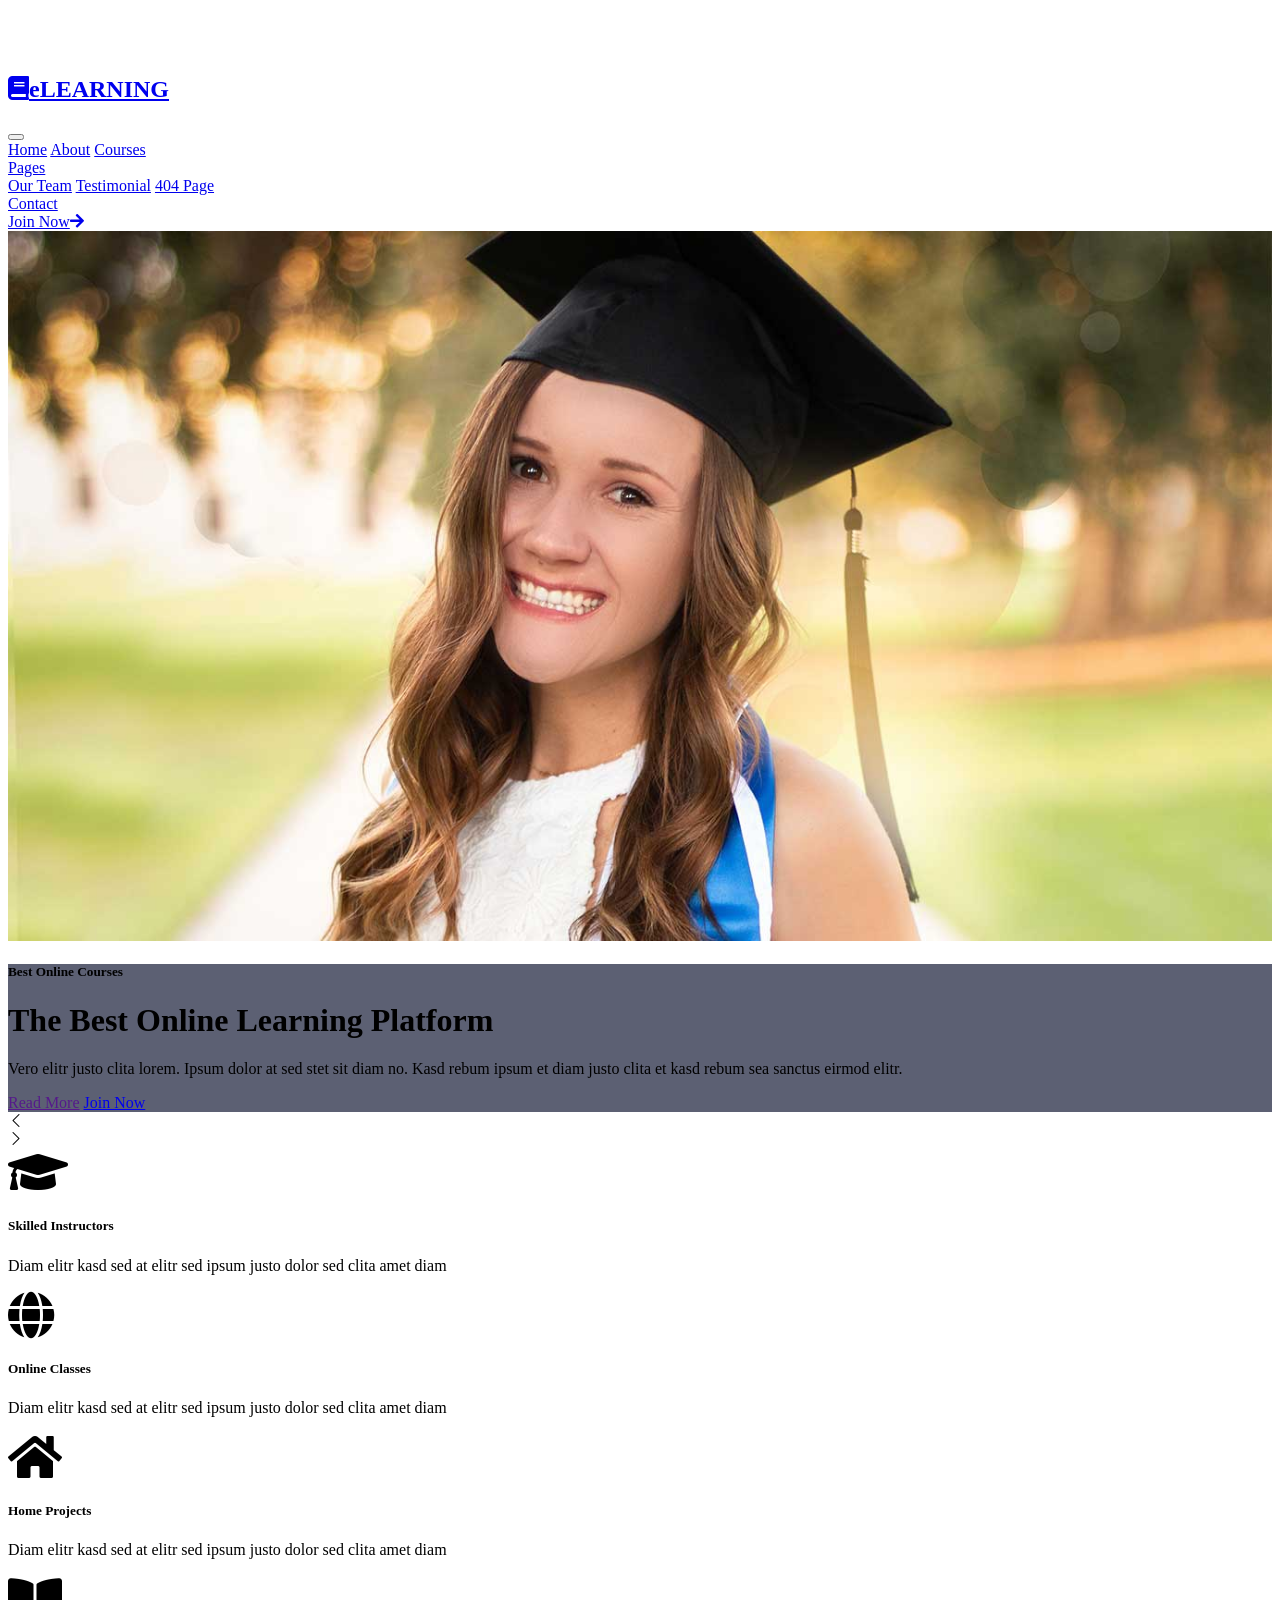
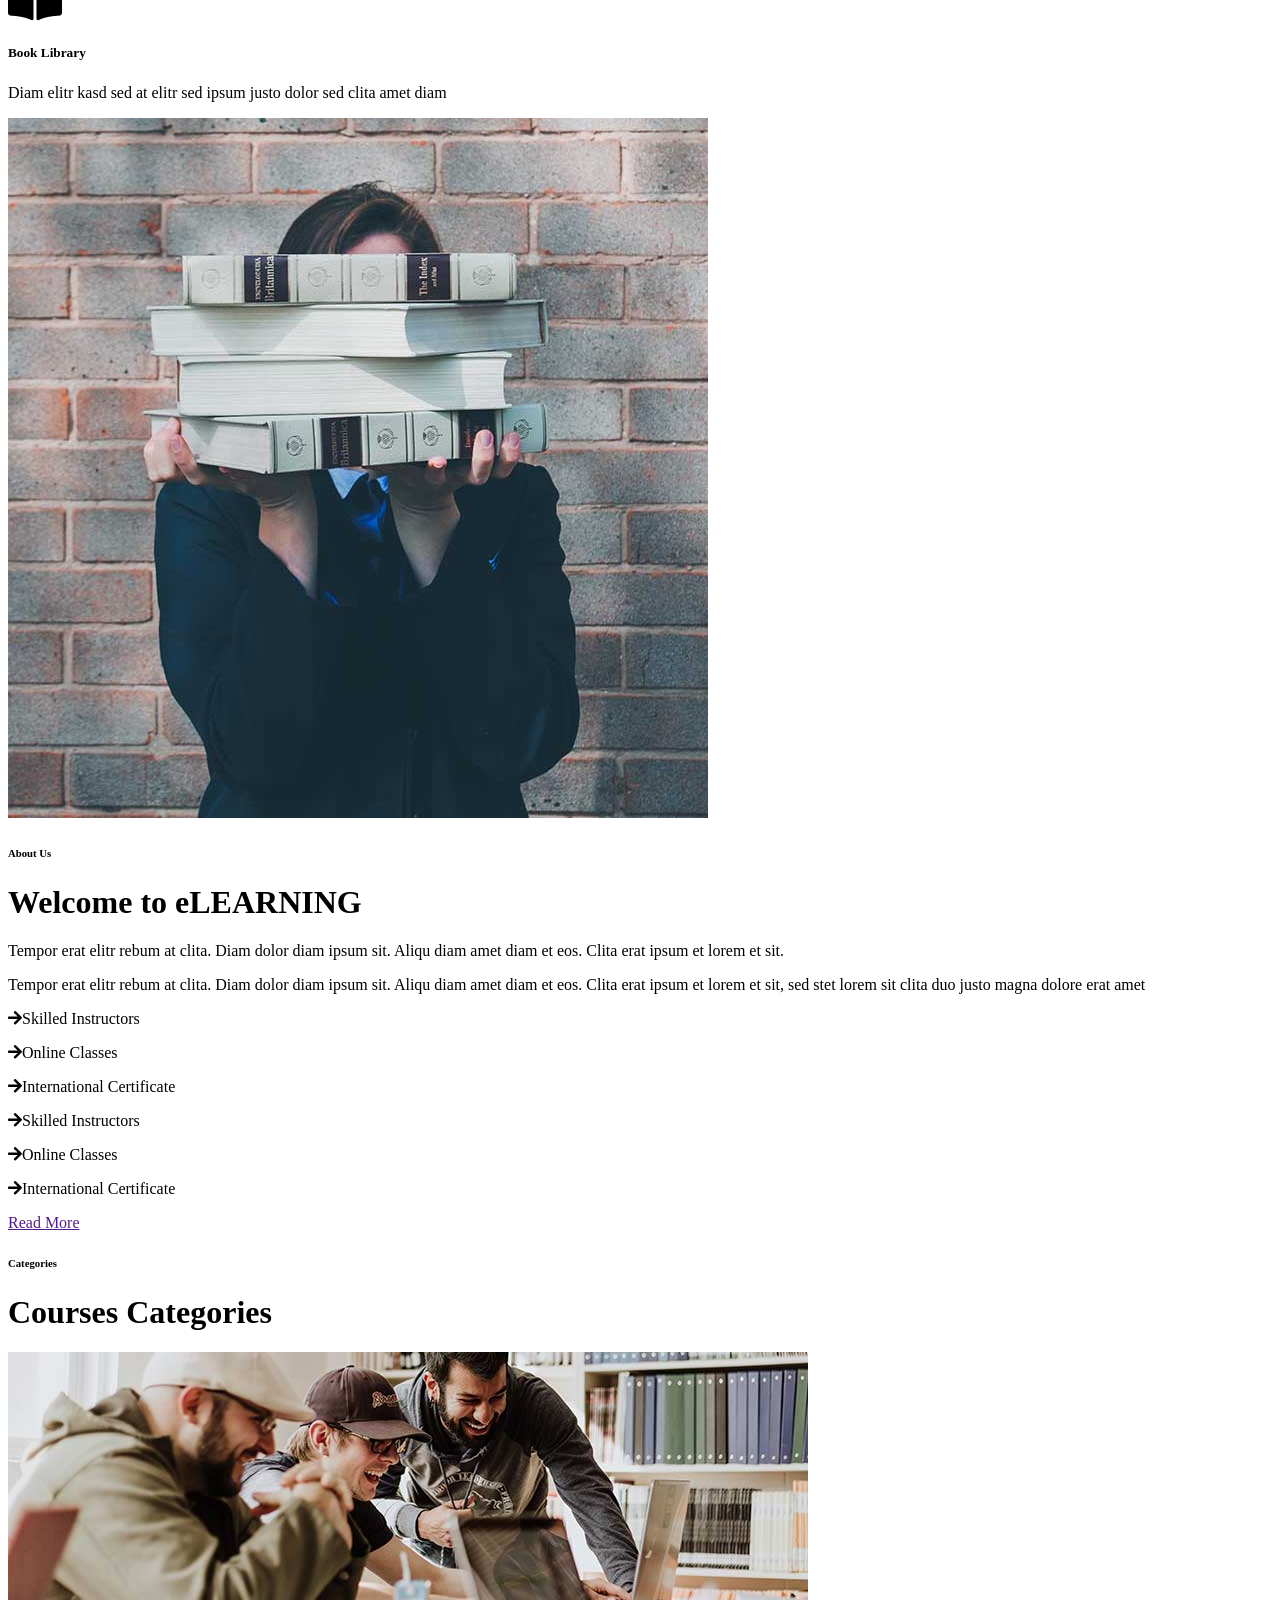
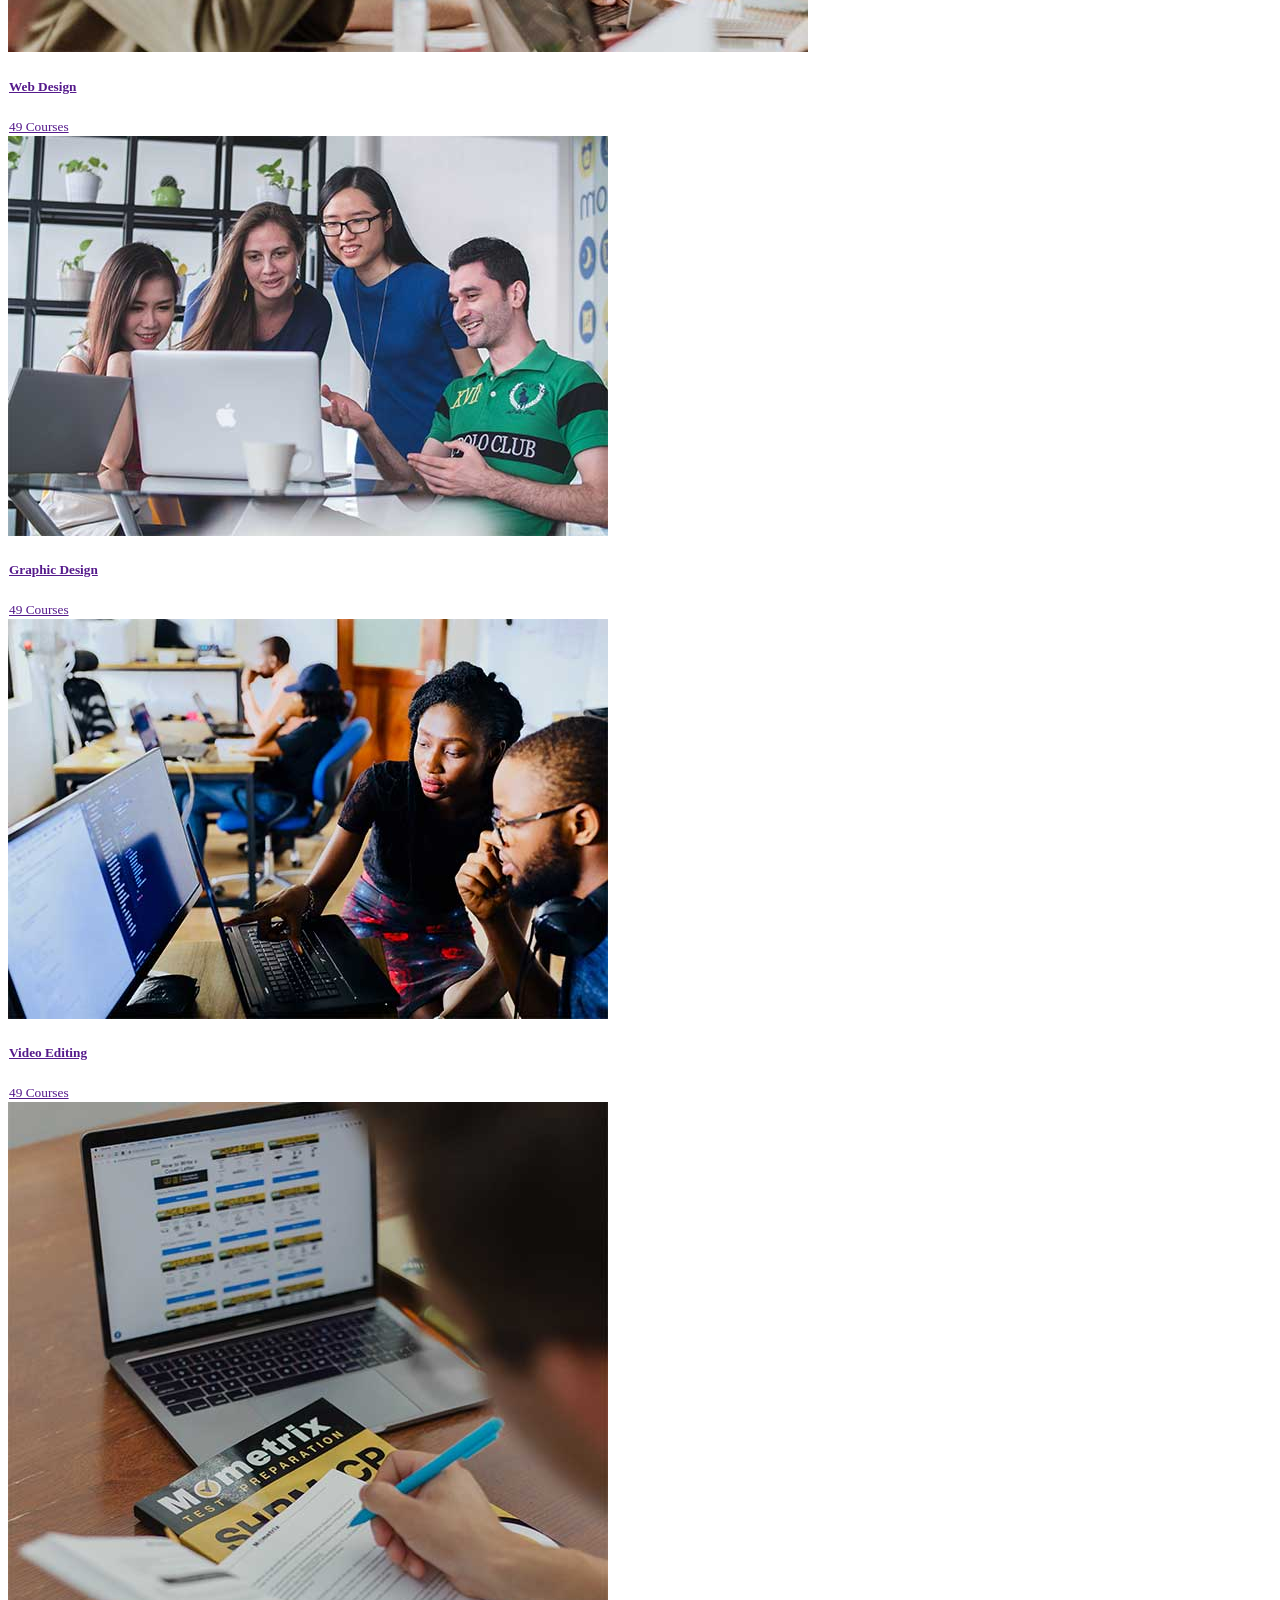
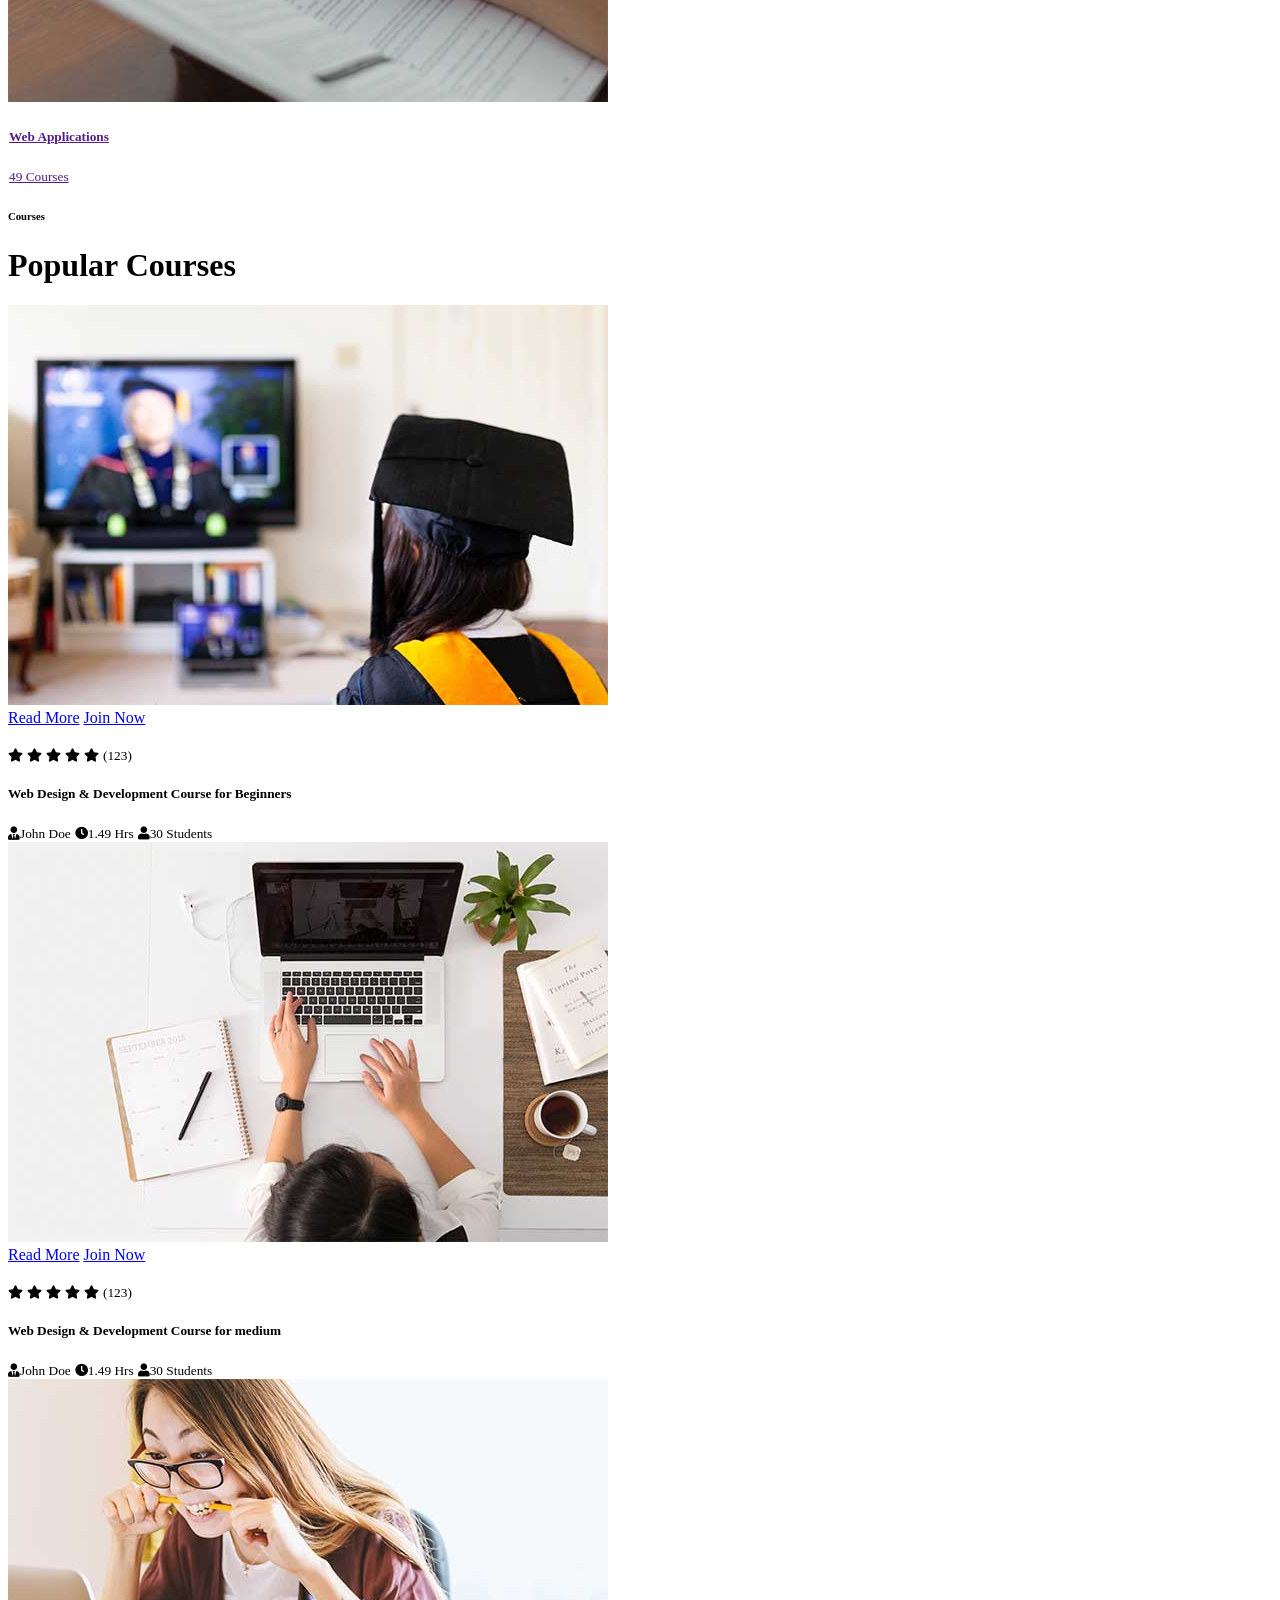
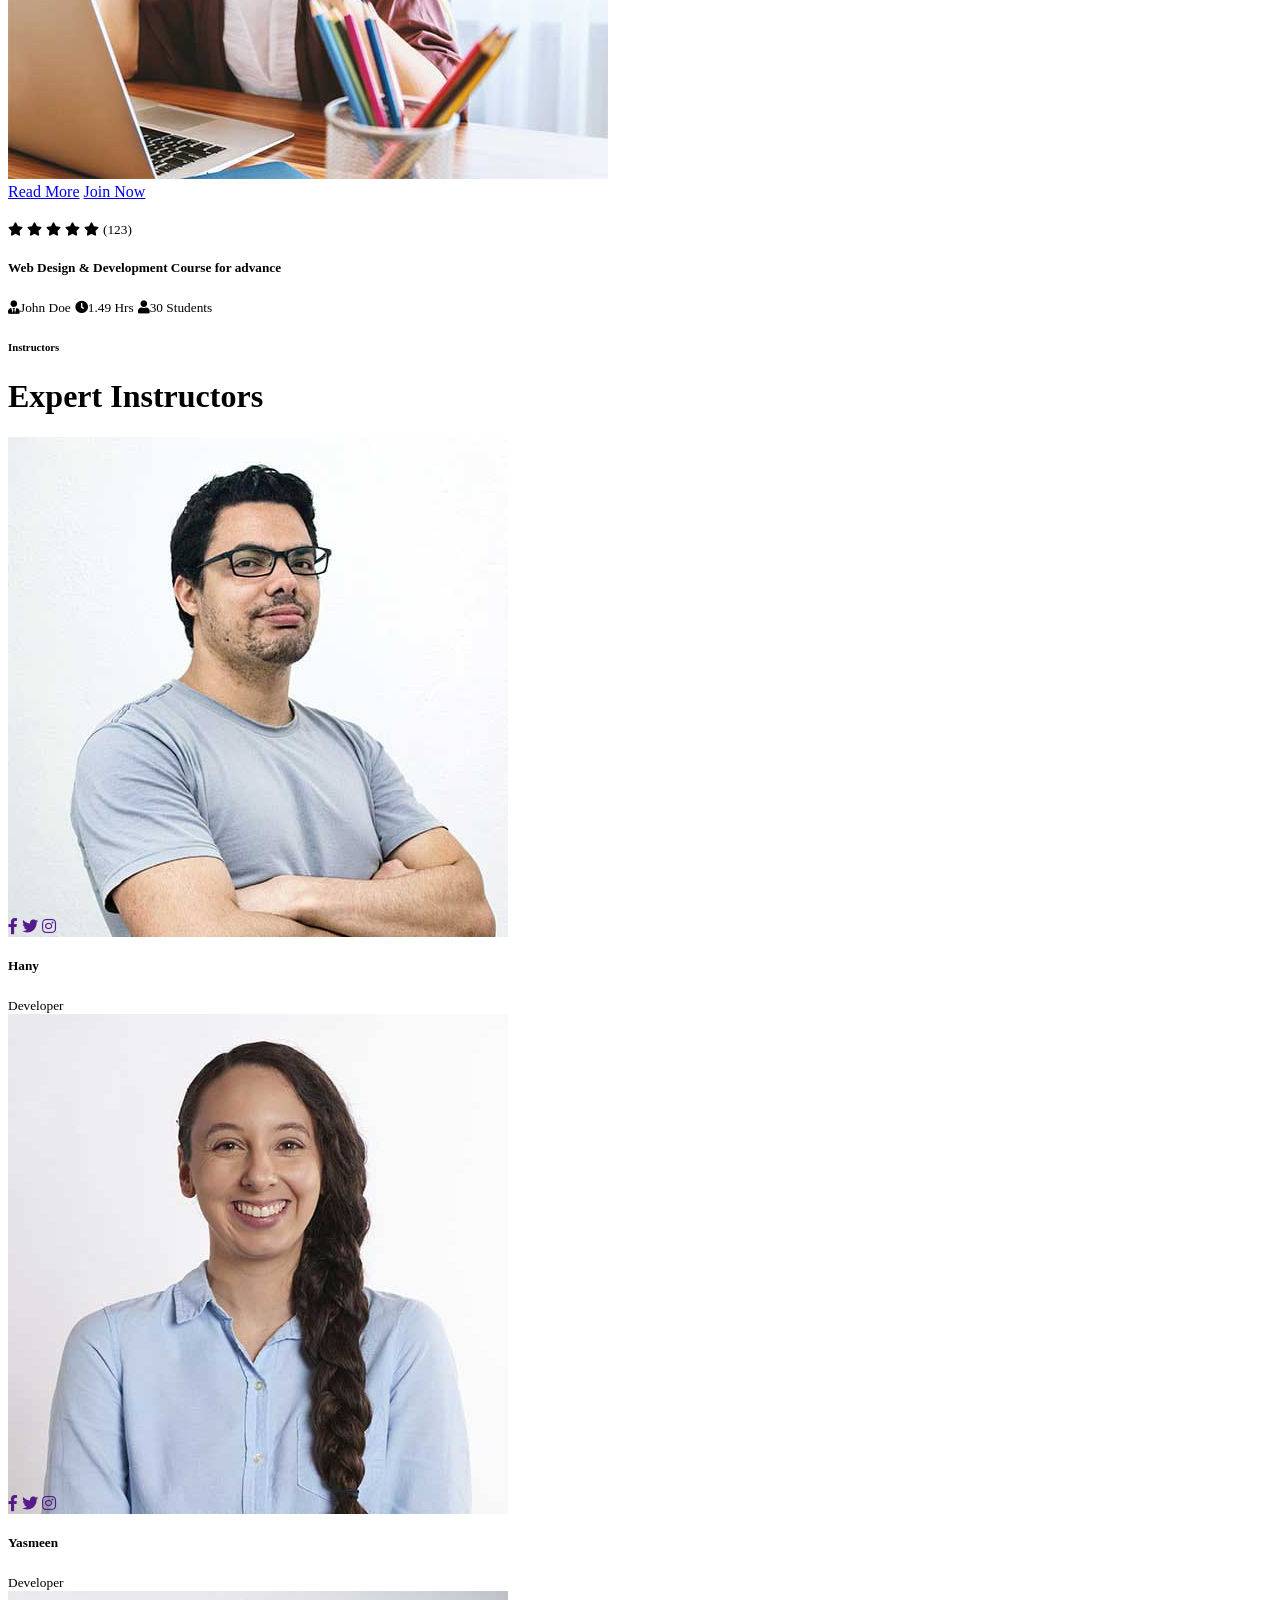
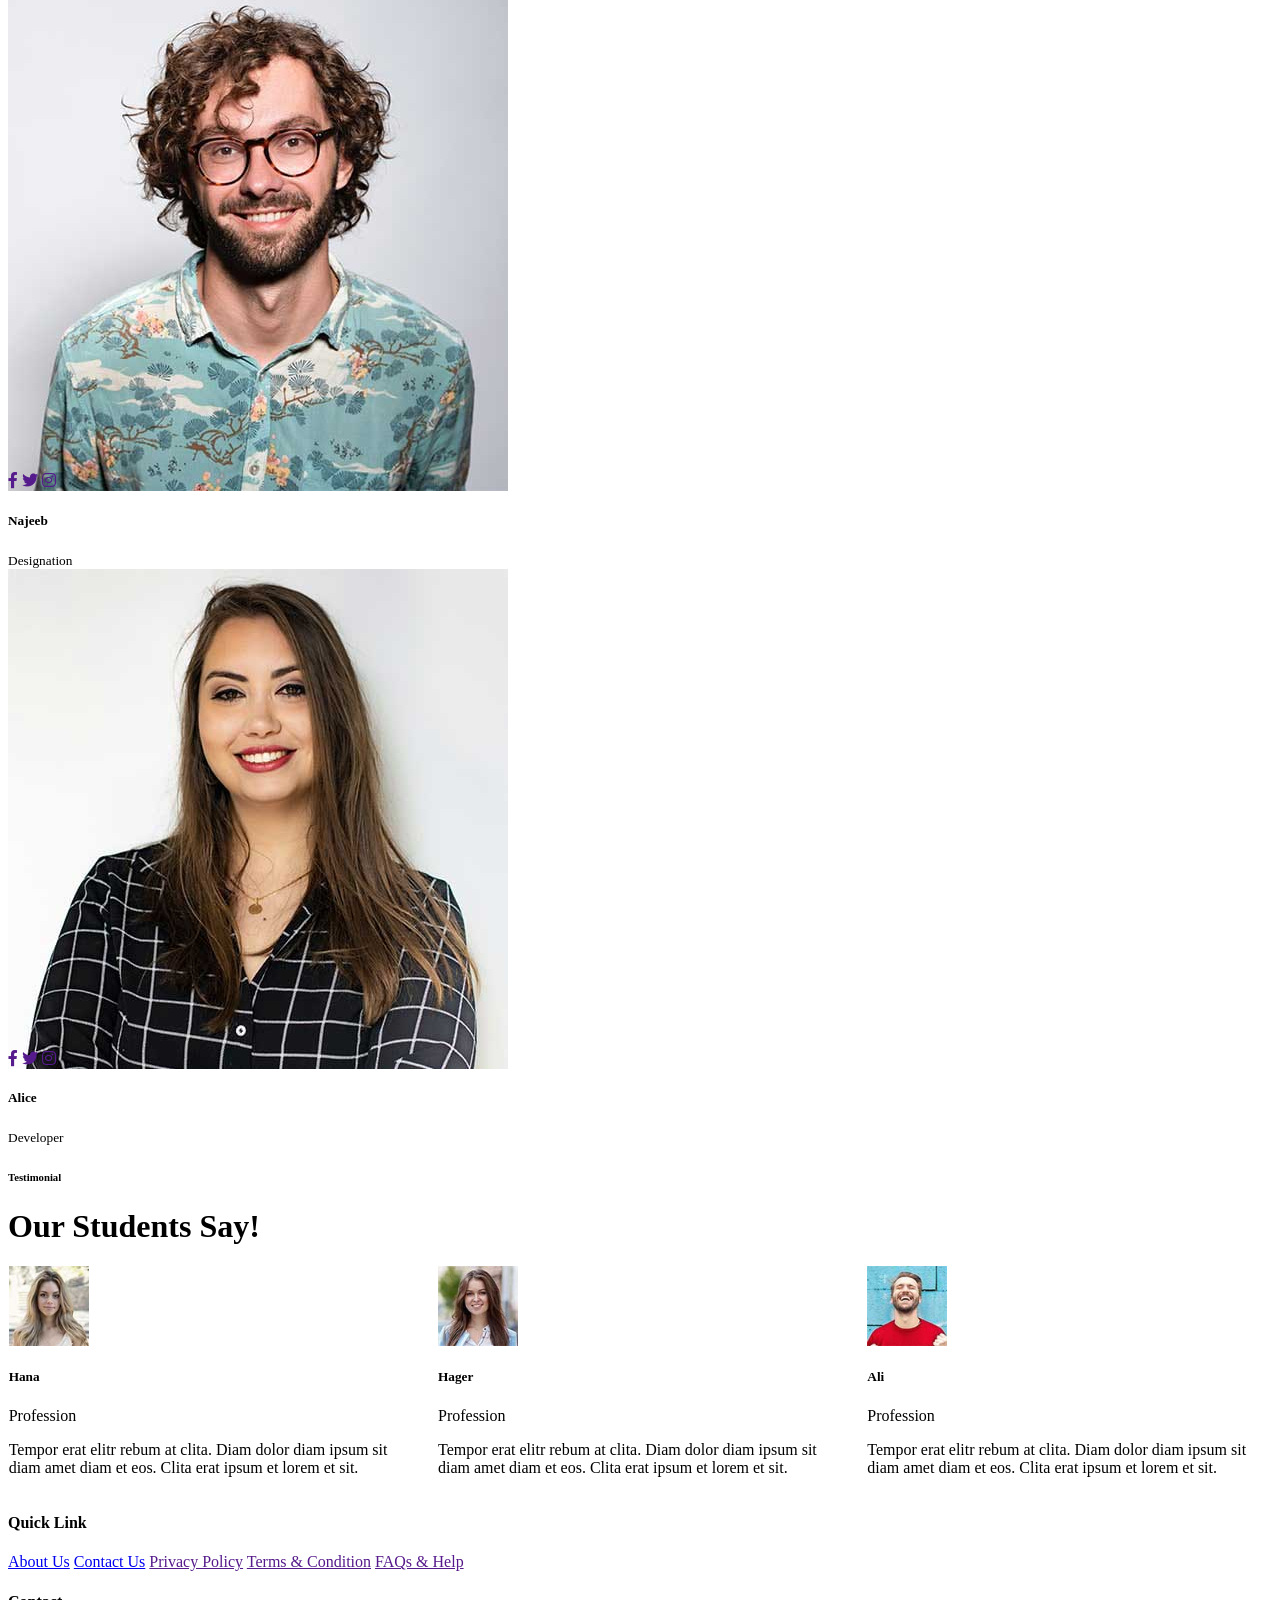
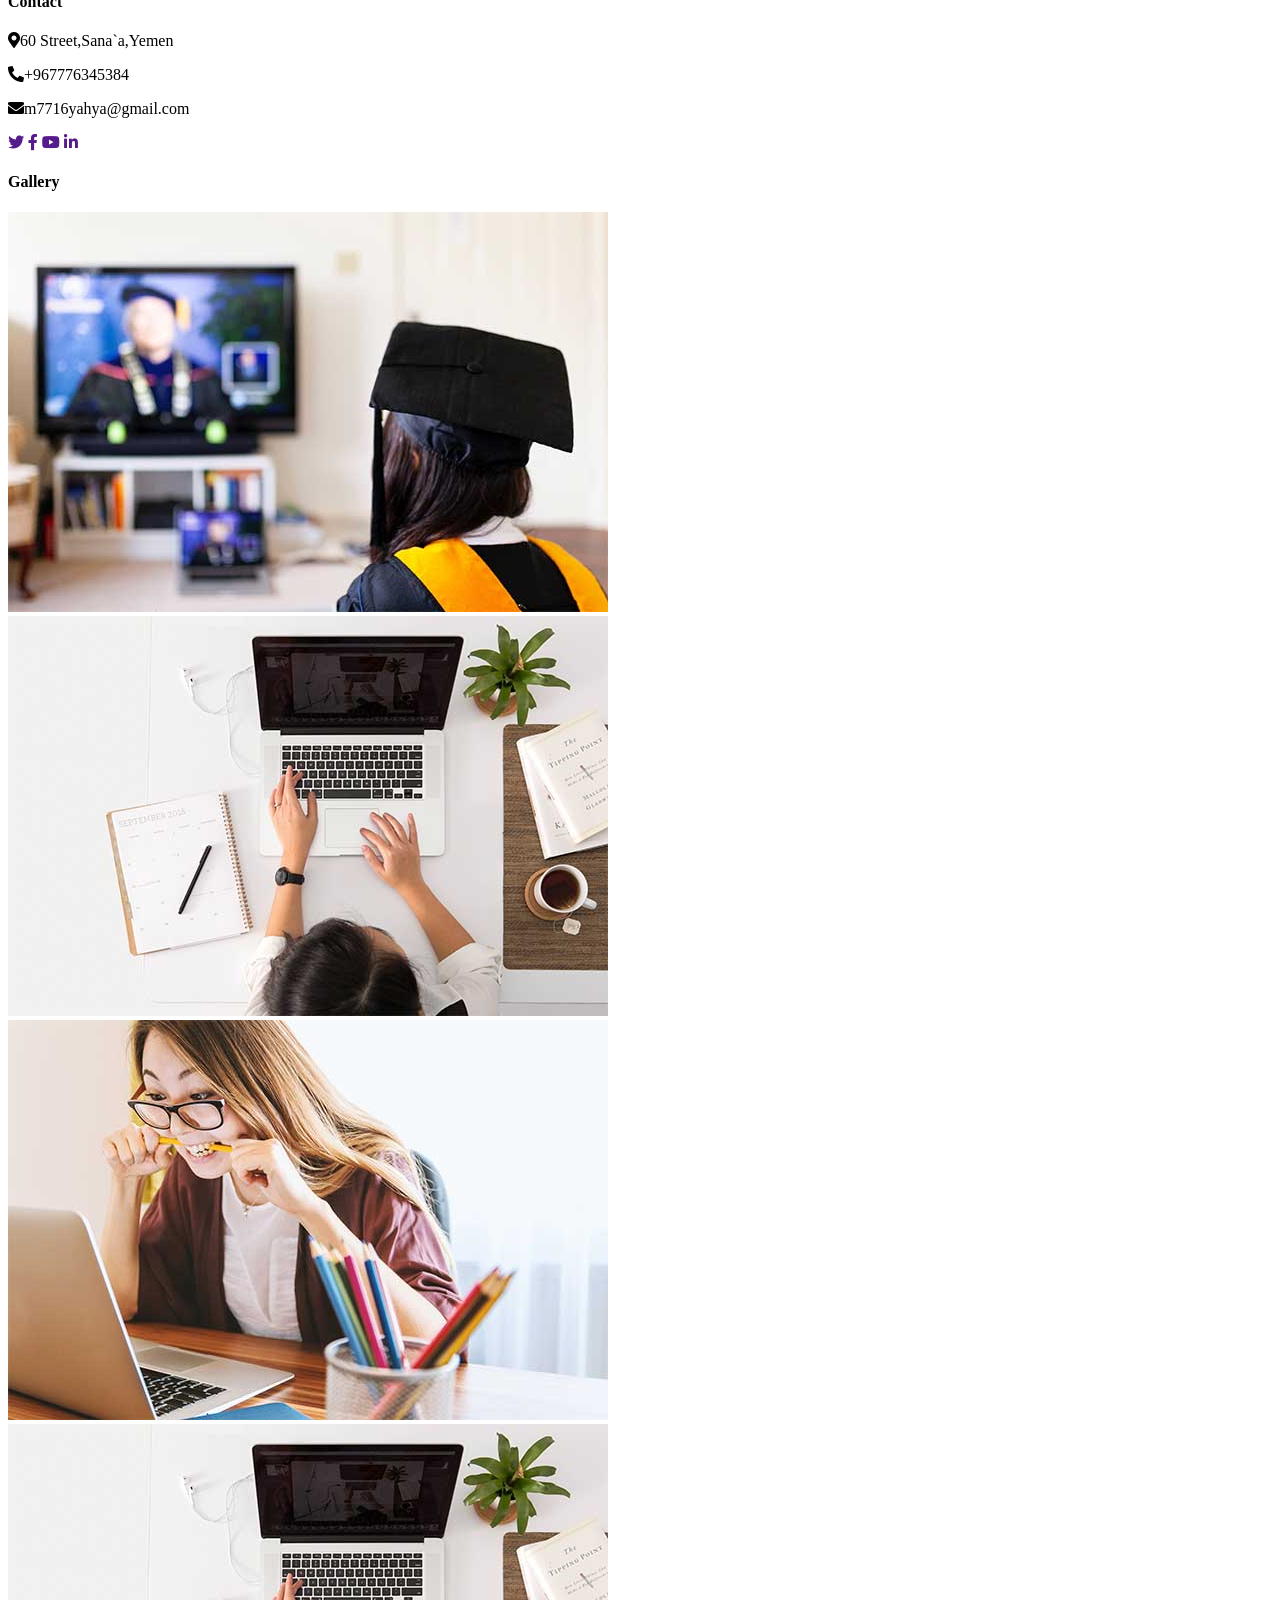
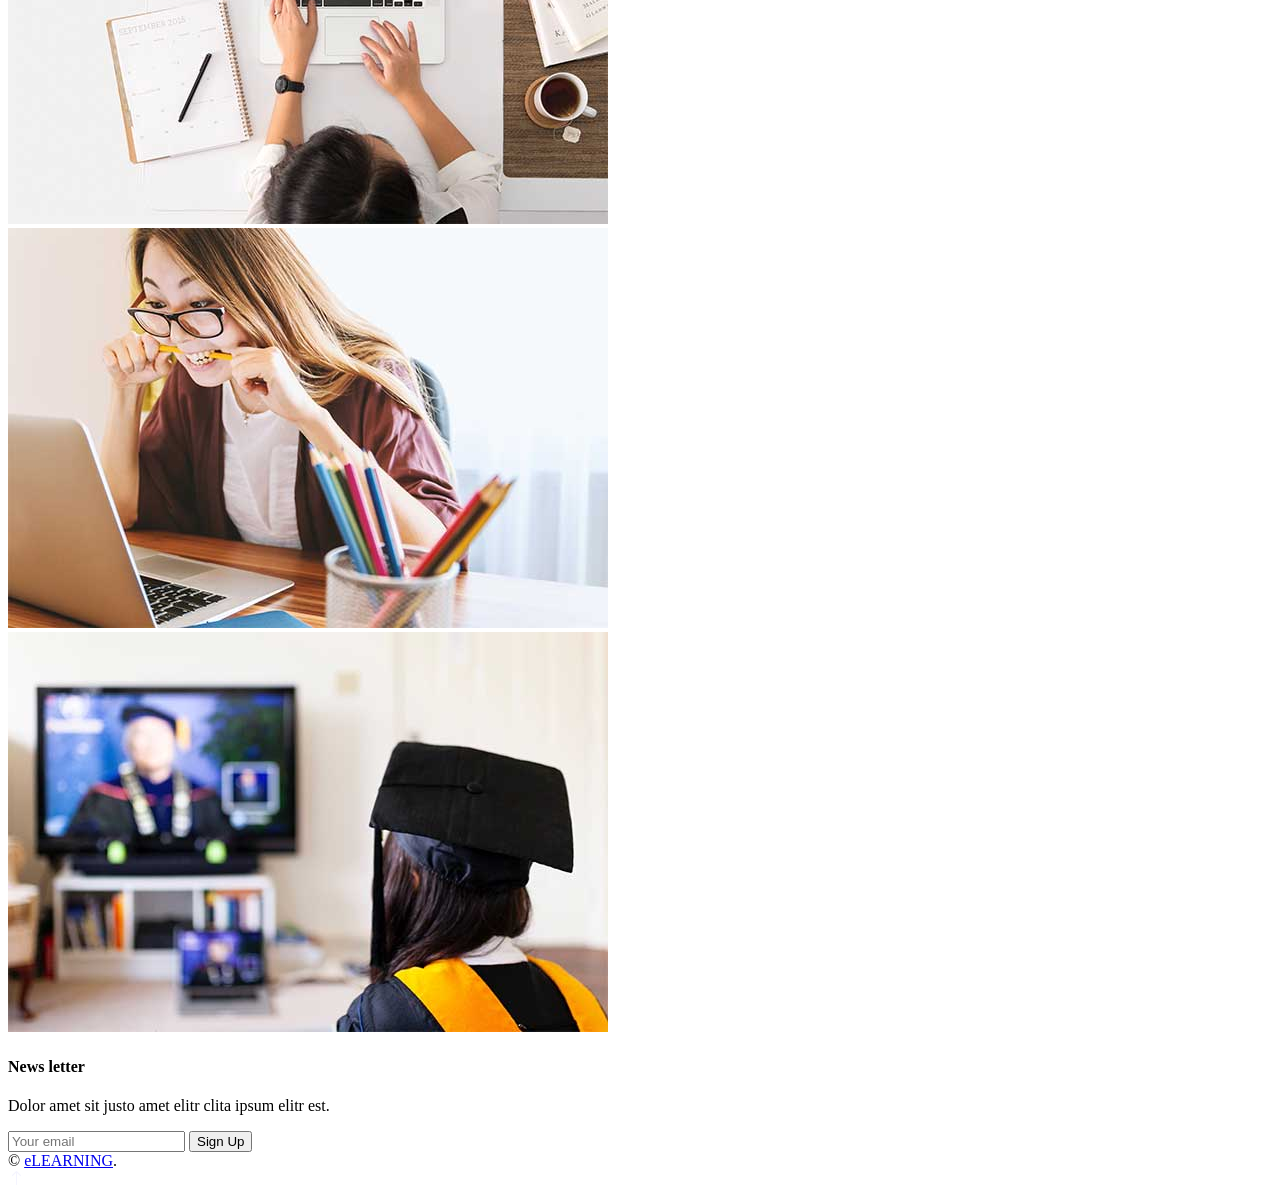
==== commit abba4b56: "adding_some_validation" ====
--- a/index.html
+++ b/index.html
@@ -25,10 +25,10 @@
     <link href="lib/owlcarousel/assets/owl.carousel.min.css" rel="stylesheet">
 
     <!-- Customized Bootstrap Stylesheet -->
-    <link href="css/bootstrap.min.css" rel="stylesheet">
+    <link href="../E_learning/css/bootstrap.min.css" rel="stylesheet">
 
     <!-- Template Stylesheet -->
-    <link href="css/style.css" rel="stylesheet">
+    <link href="../E_learning/css/style.css" rel="stylesheet">
 </head>
 
 <body>
@@ -64,7 +64,7 @@
                 </div>
                 <a href="contact.html" class="nav-item nav-link">Contact</a>
             </div>
-            <a href="Login.html" class="btn btn-primary py-4 px-lg-5 d-none d-lg-block">Join Now<i class="fa fa-arrow-right ms-3"></i></a>
+            <a href="../E_learning/php/Login.php" class="btn btn-primary py-4 px-lg-5 d-none d-lg-block">Join Now<i class="fa fa-arrow-right ms-3"></i></a>
         </div>
     </nav>
     <!-- Navbar End -->
@@ -83,7 +83,7 @@
                                 <h1 class="display-3 text-white animated slideInDown">The Best Online Learning Platform</h1>
                                 <p class="fs-5 text-white mb-4 pb-2">Vero elitr justo clita lorem. Ipsum dolor at sed stet sit diam no. Kasd rebum ipsum et diam justo clita et kasd rebum sea sanctus eirmod elitr.</p>
                                 <a href="" class="btn btn-primary py-md-3 px-md-5 me-3 animated slideInLeft">Read More</a>
-                                <a href="Login.html" class="btn btn-light py-md-3 px-md-5 animated slideInRight">Join Now</a>
+                                <a href="../E_learning/php/Login.php" class="btn btn-light py-md-3 px-md-5 animated slideInRight">Join Now</a>
                             </div>
                         </div>
                     </div>
@@ -99,7 +99,7 @@
                                 <h1 class="display-3 text-white animated slideInDown">Get Educated Online From Your Home</h1>
                                 <p class="fs-5 text-white mb-4 pb-2">Vero elitr justo clita lorem. Ipsum dolor at sed stet sit diam no. Kasd rebum ipsum et diam justo clita et kasd rebum sea sanctus eirmod elitr.</p>
                                 <a href="" class="btn btn-primary py-md-3 px-md-5 me-3 animated slideInLeft">Read More</a>
-                                <a href="Login.html" class="btn btn-light py-md-3 px-md-5 animated slideInRight">Join Now</a>
+                                <a href="../E_learning/php/Login.php" class="btn btn-light py-md-3 px-md-5 animated slideInRight">Join Now</a>
                             </div>
                         </div>
                     </div>
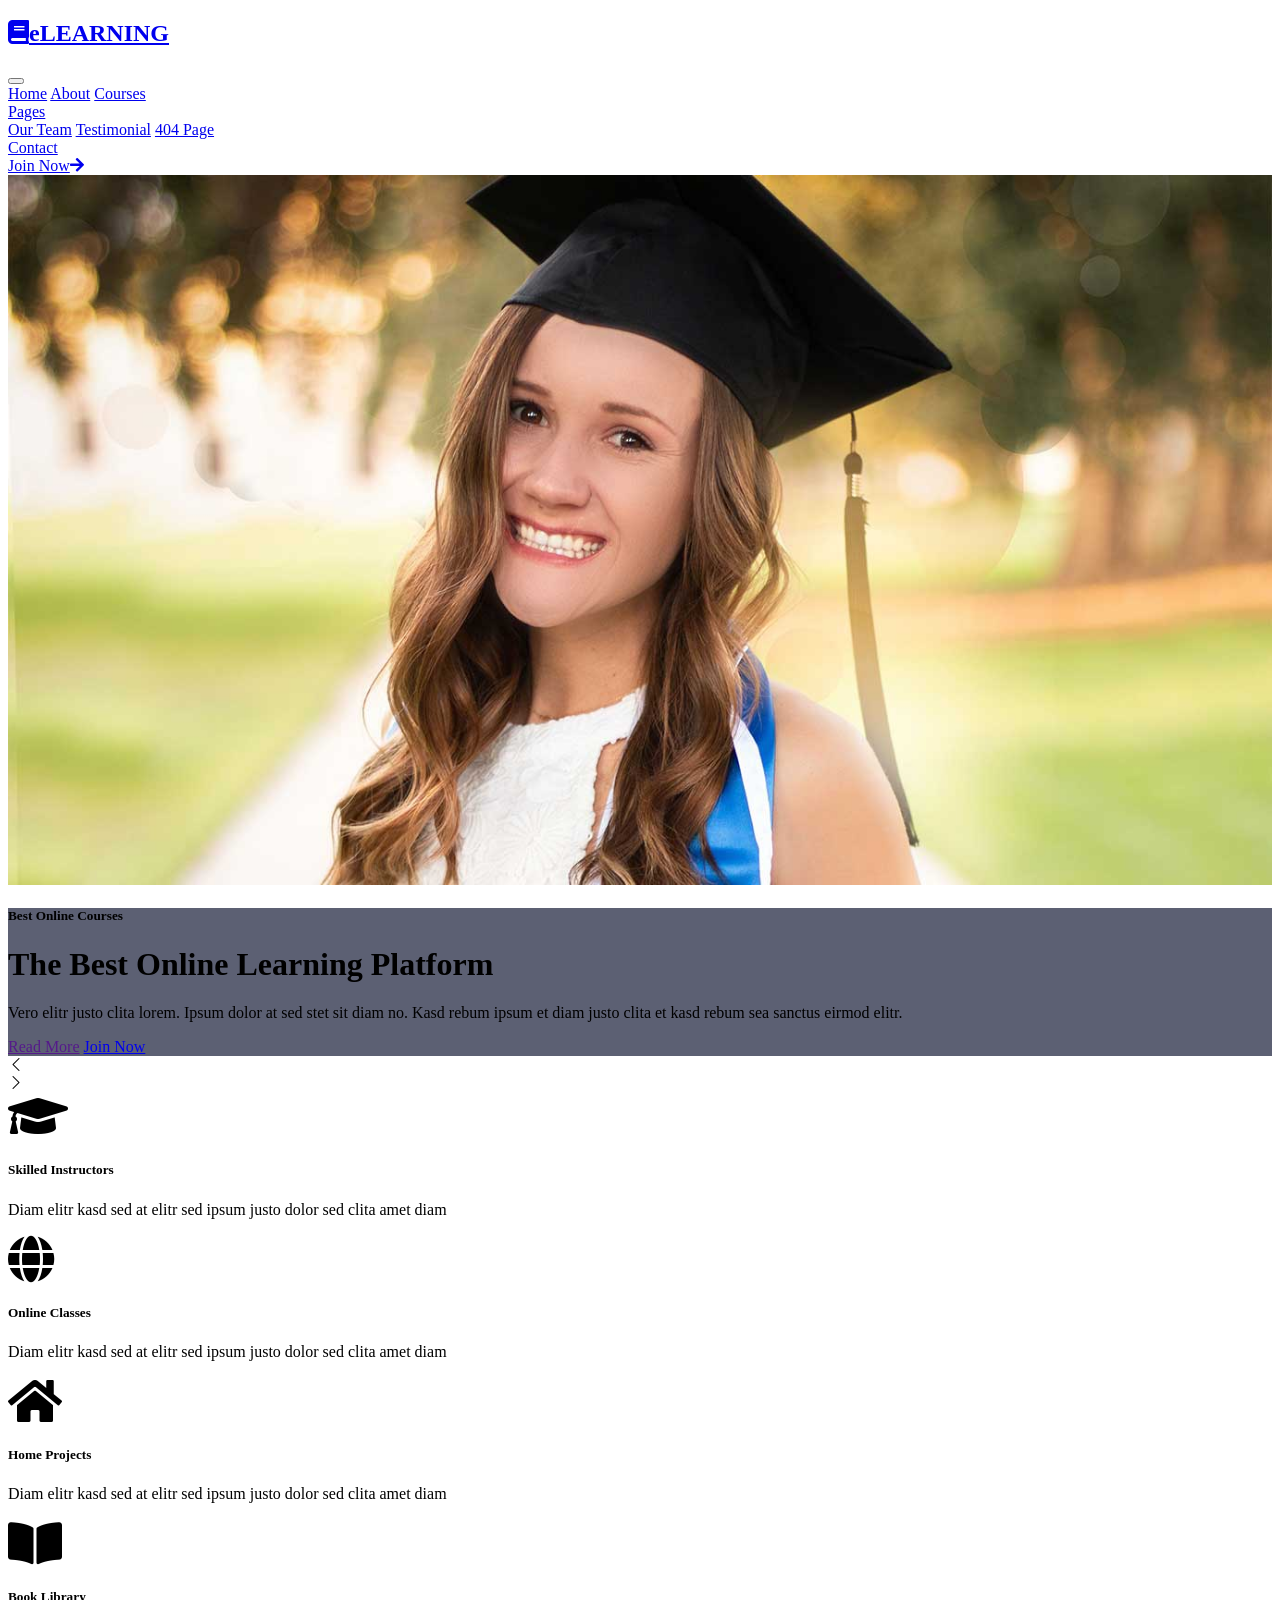
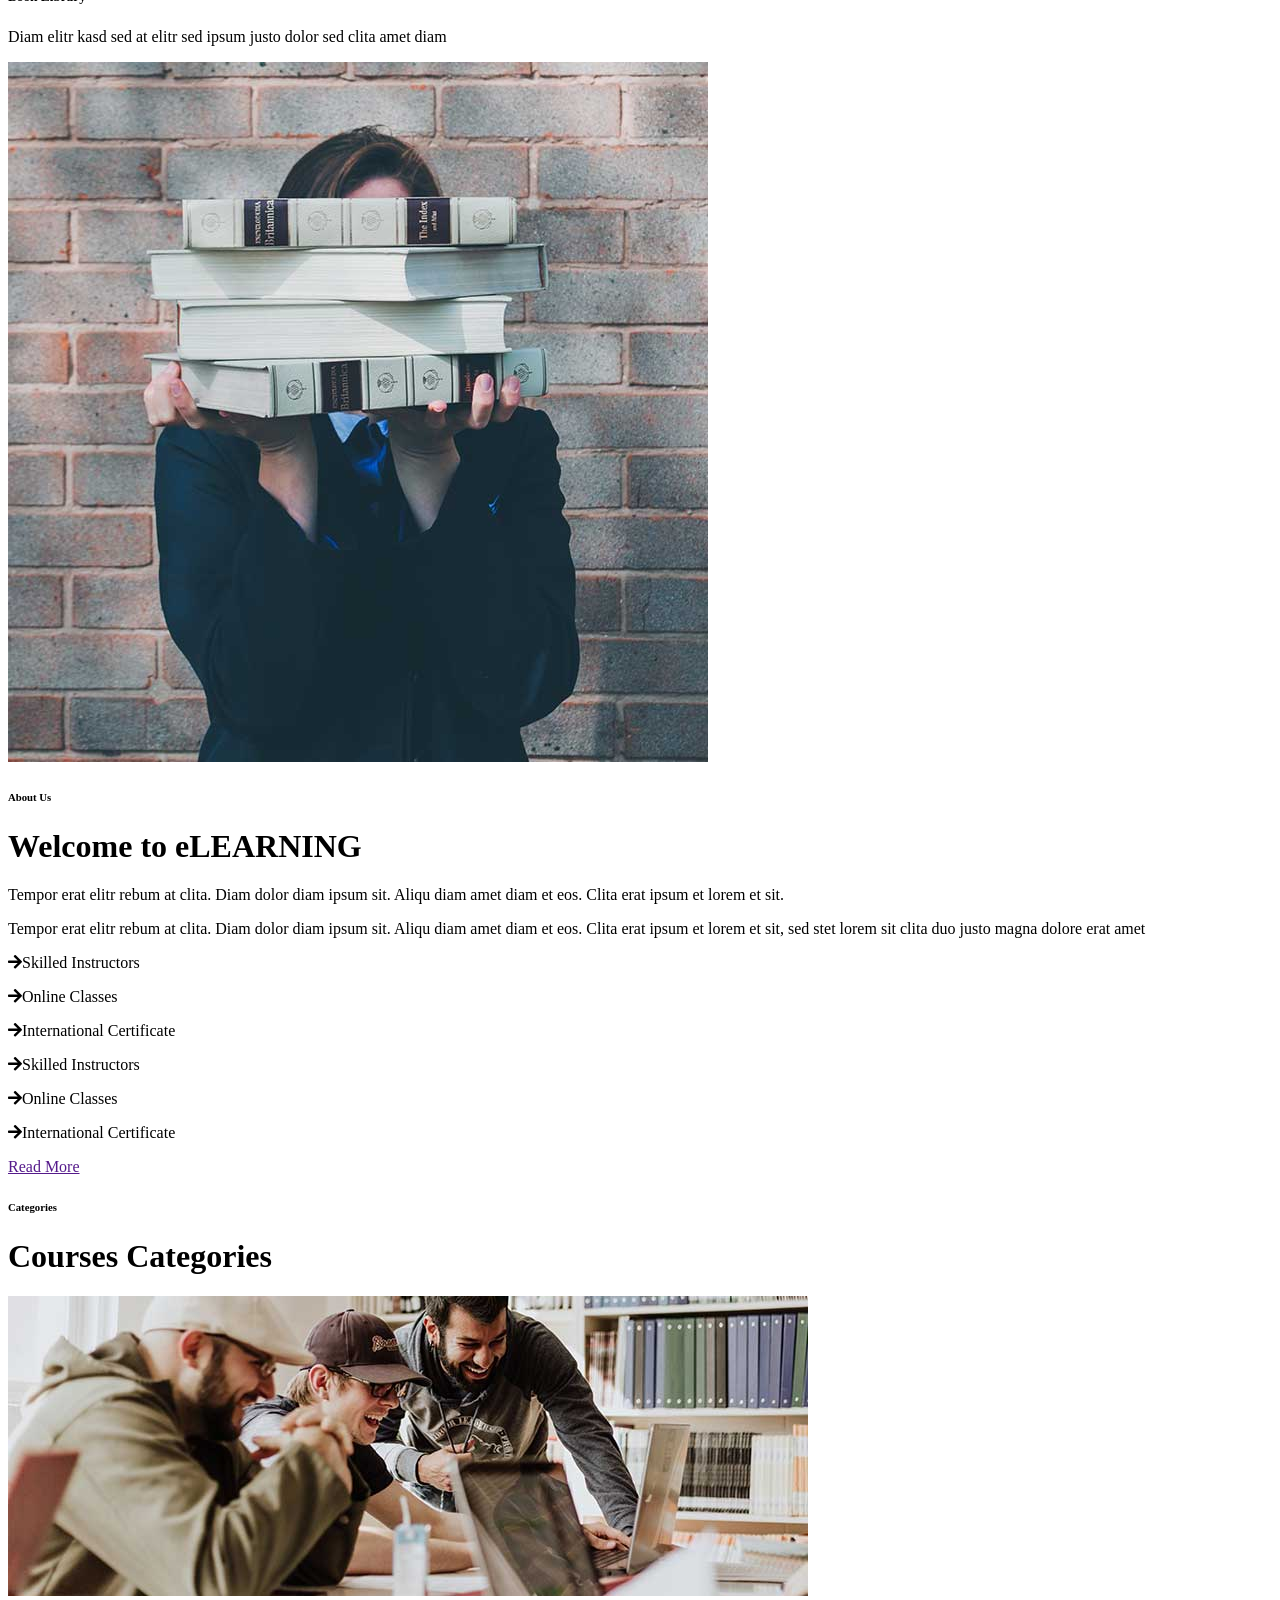
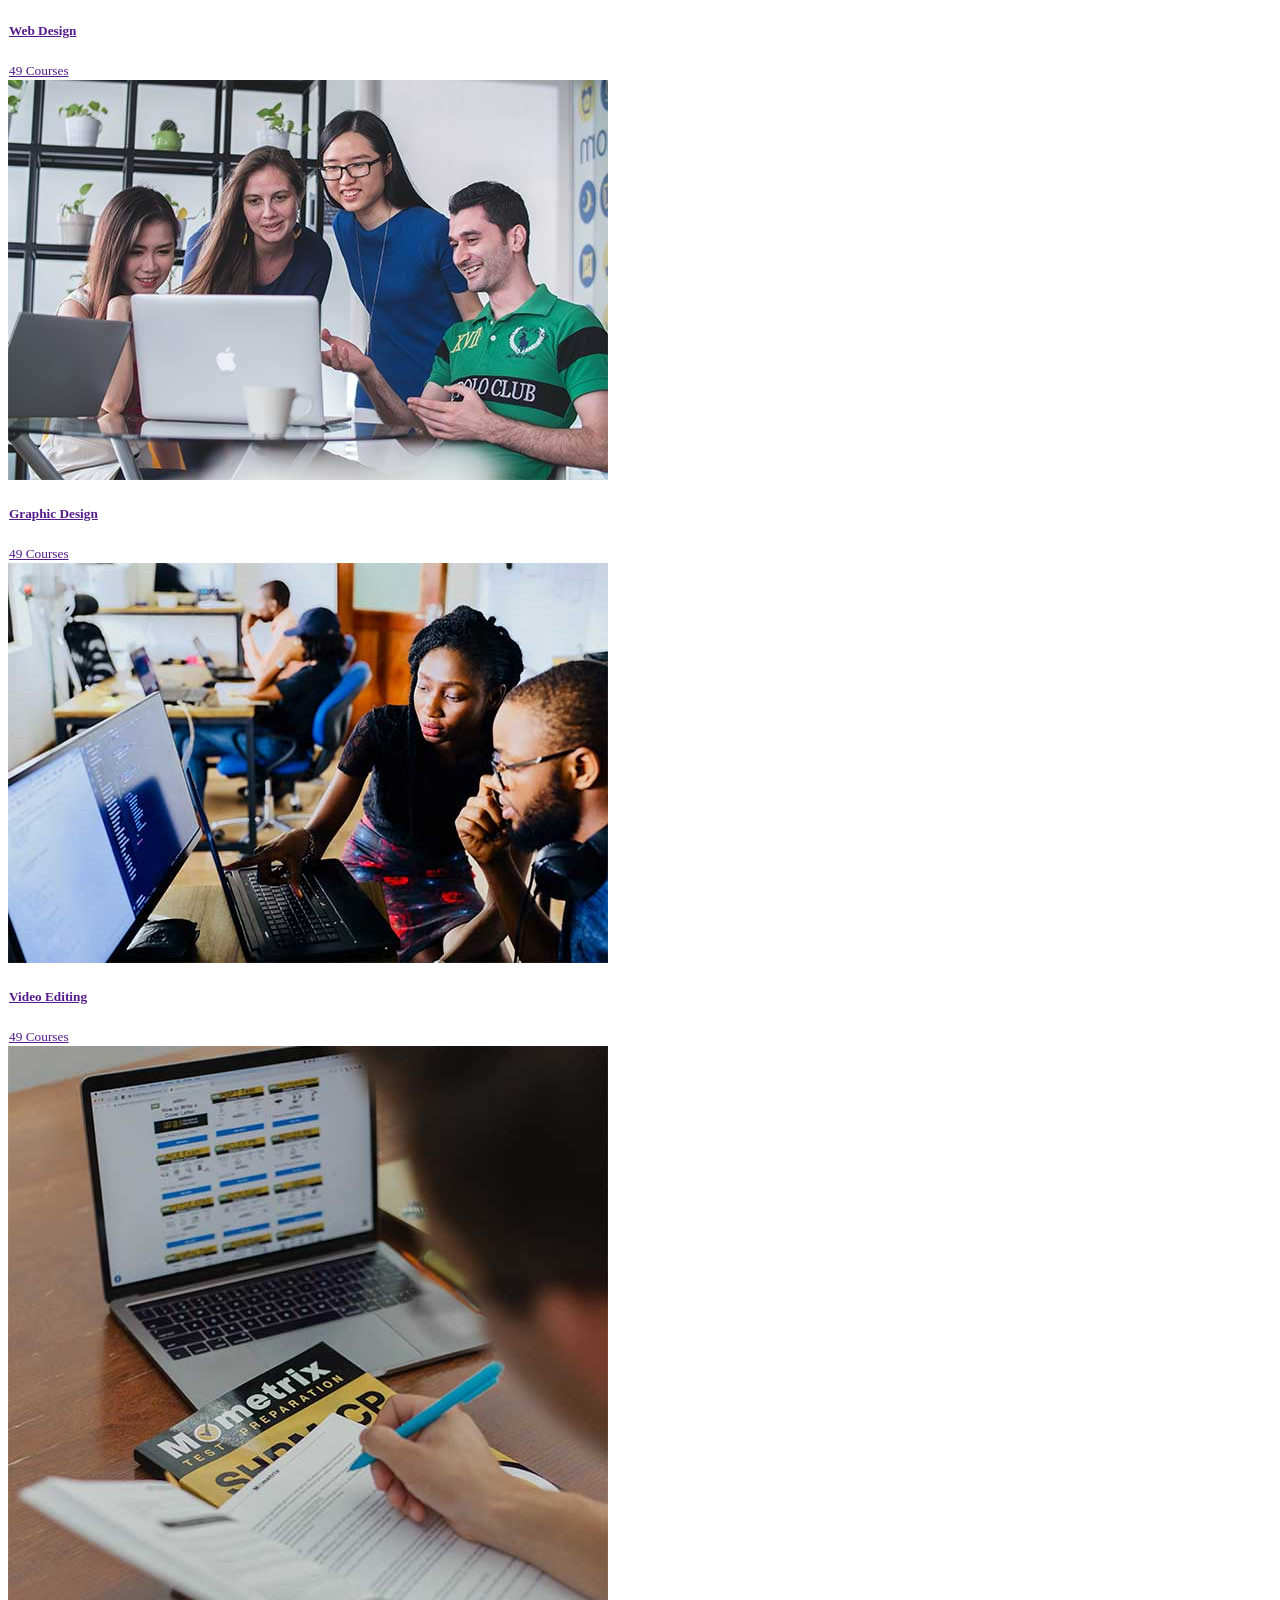
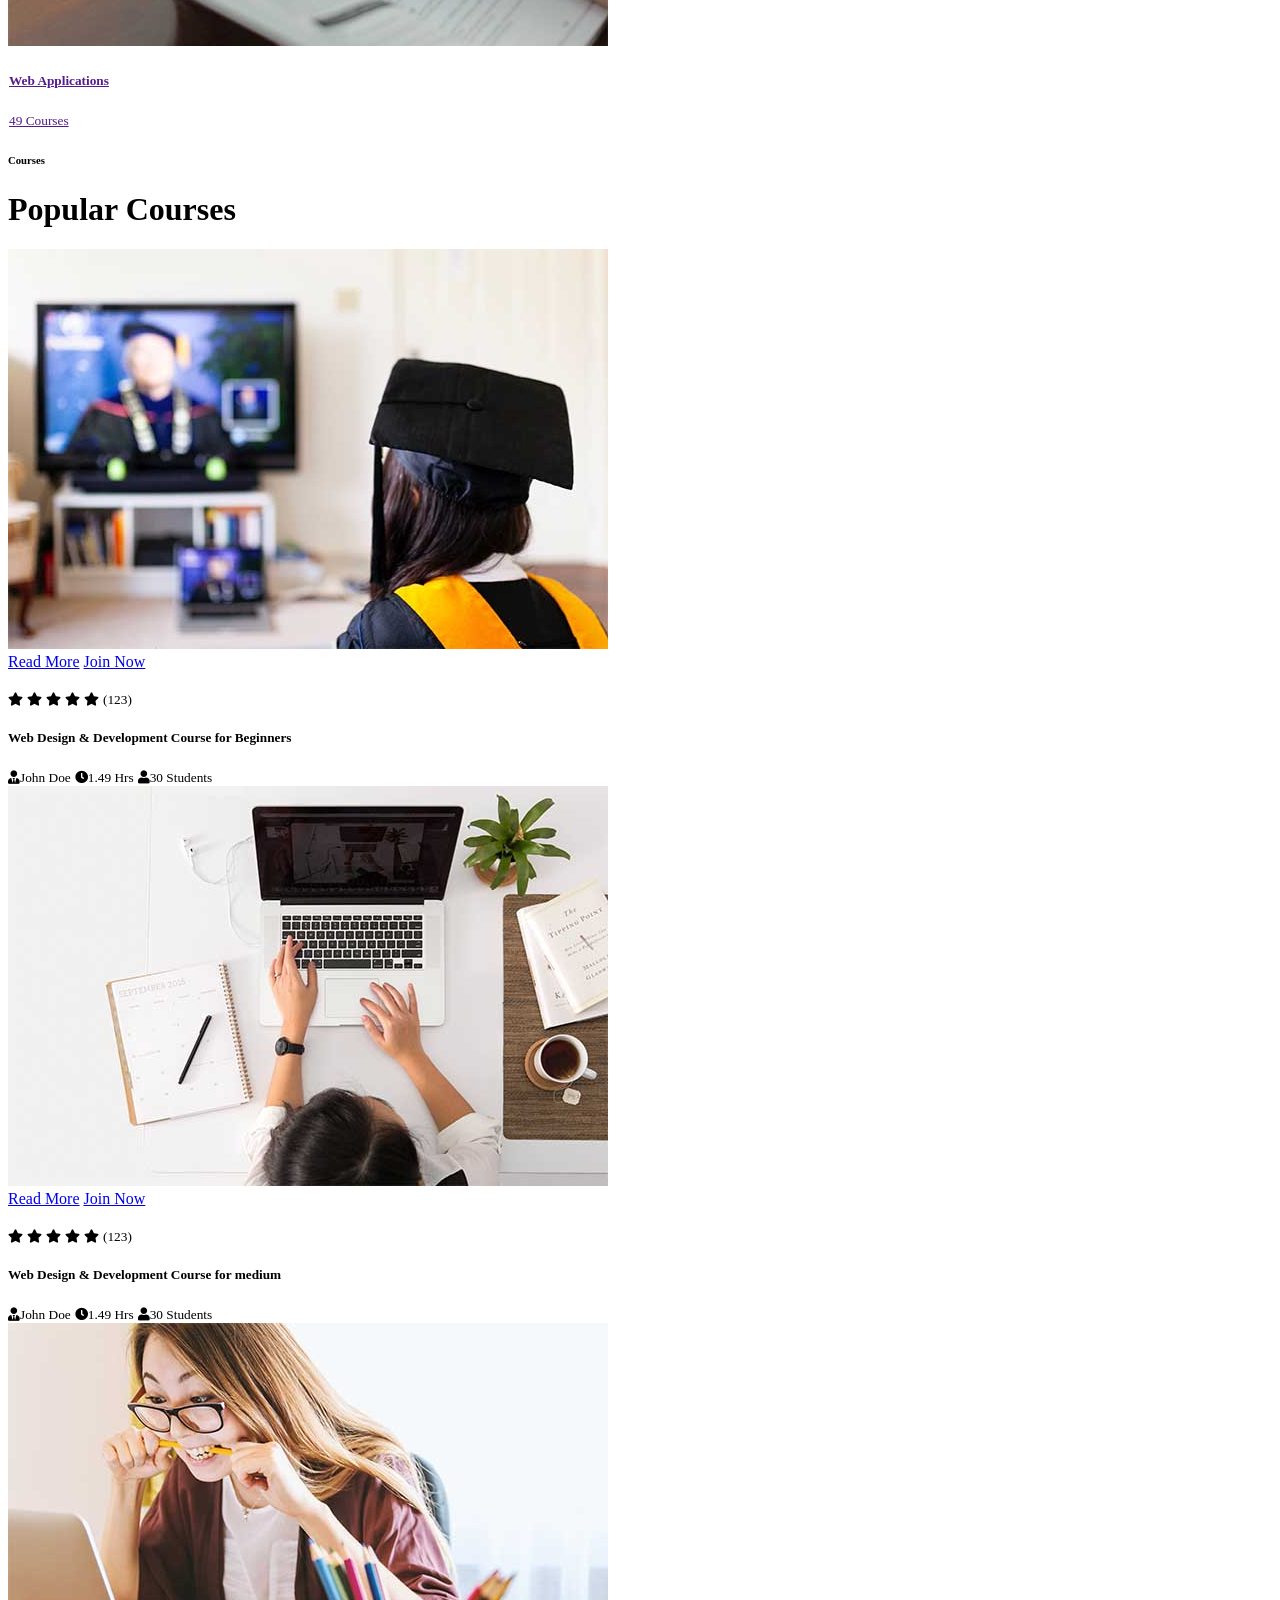
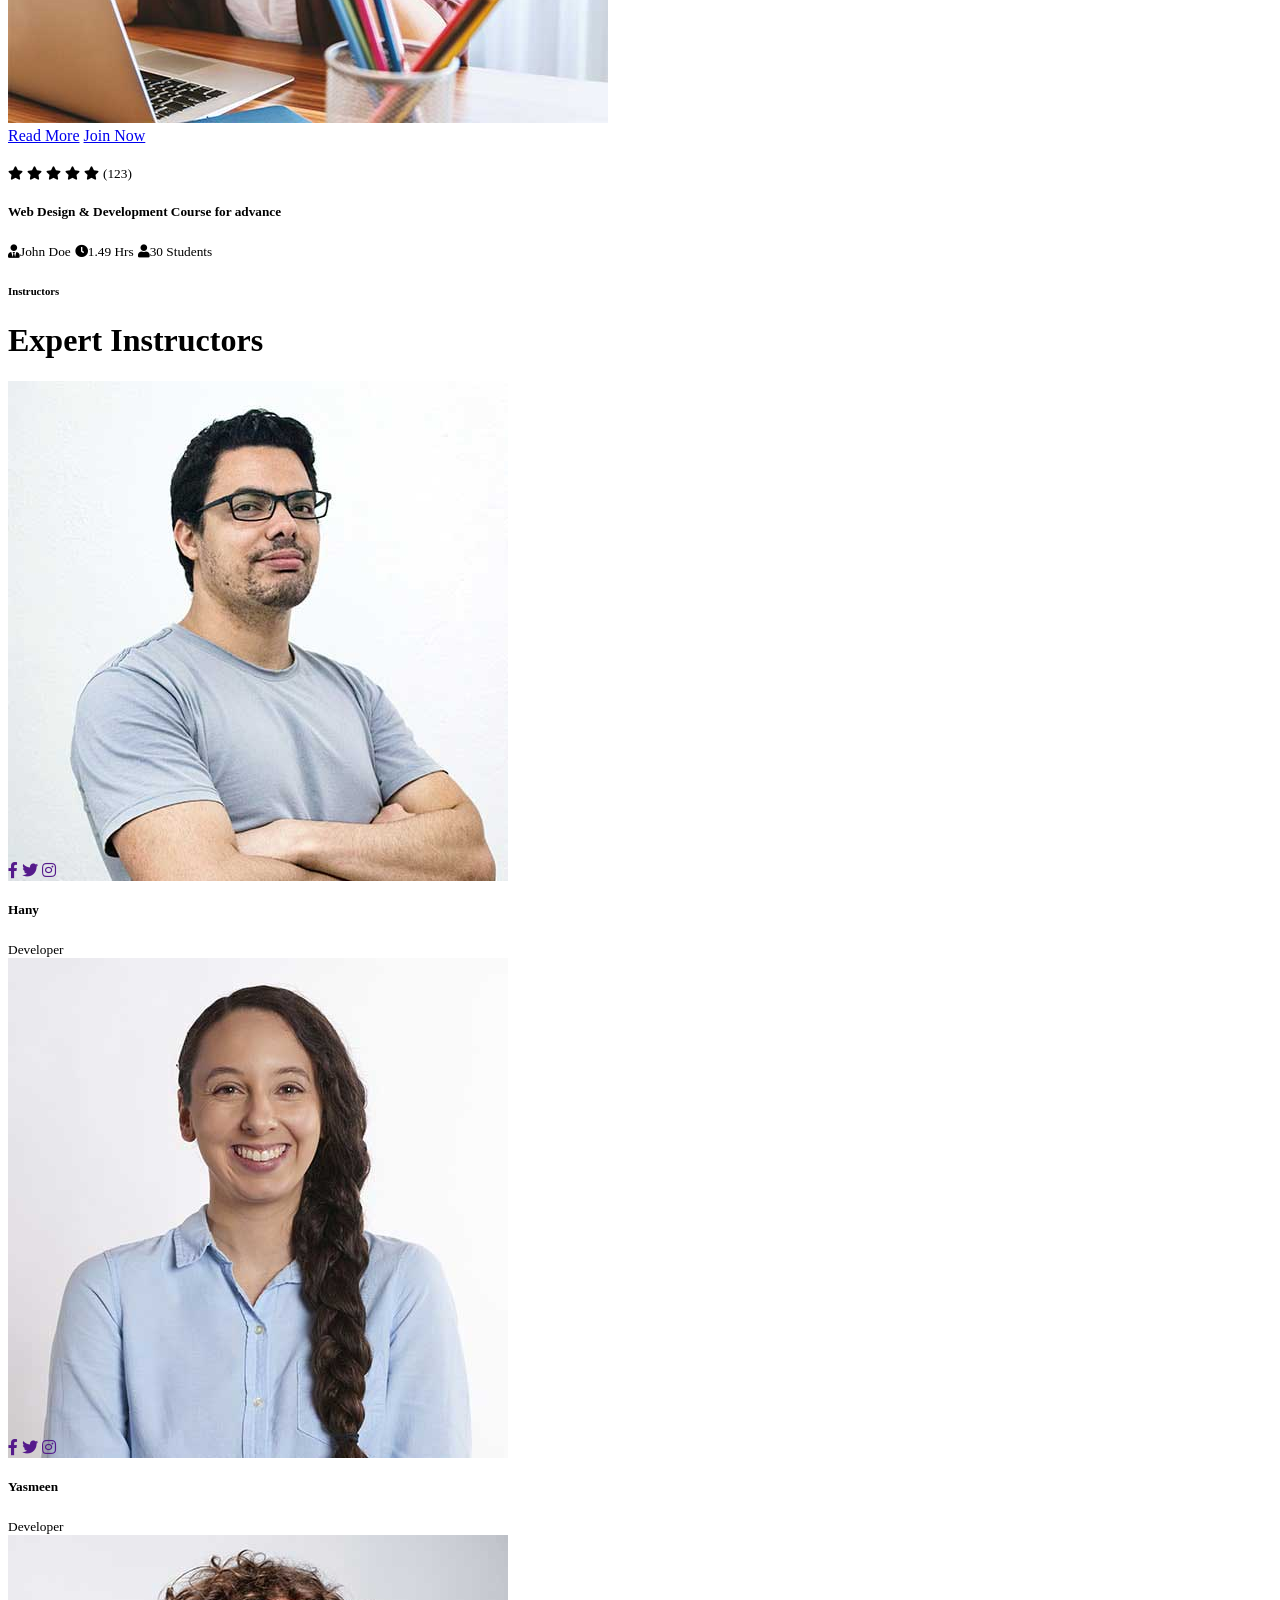
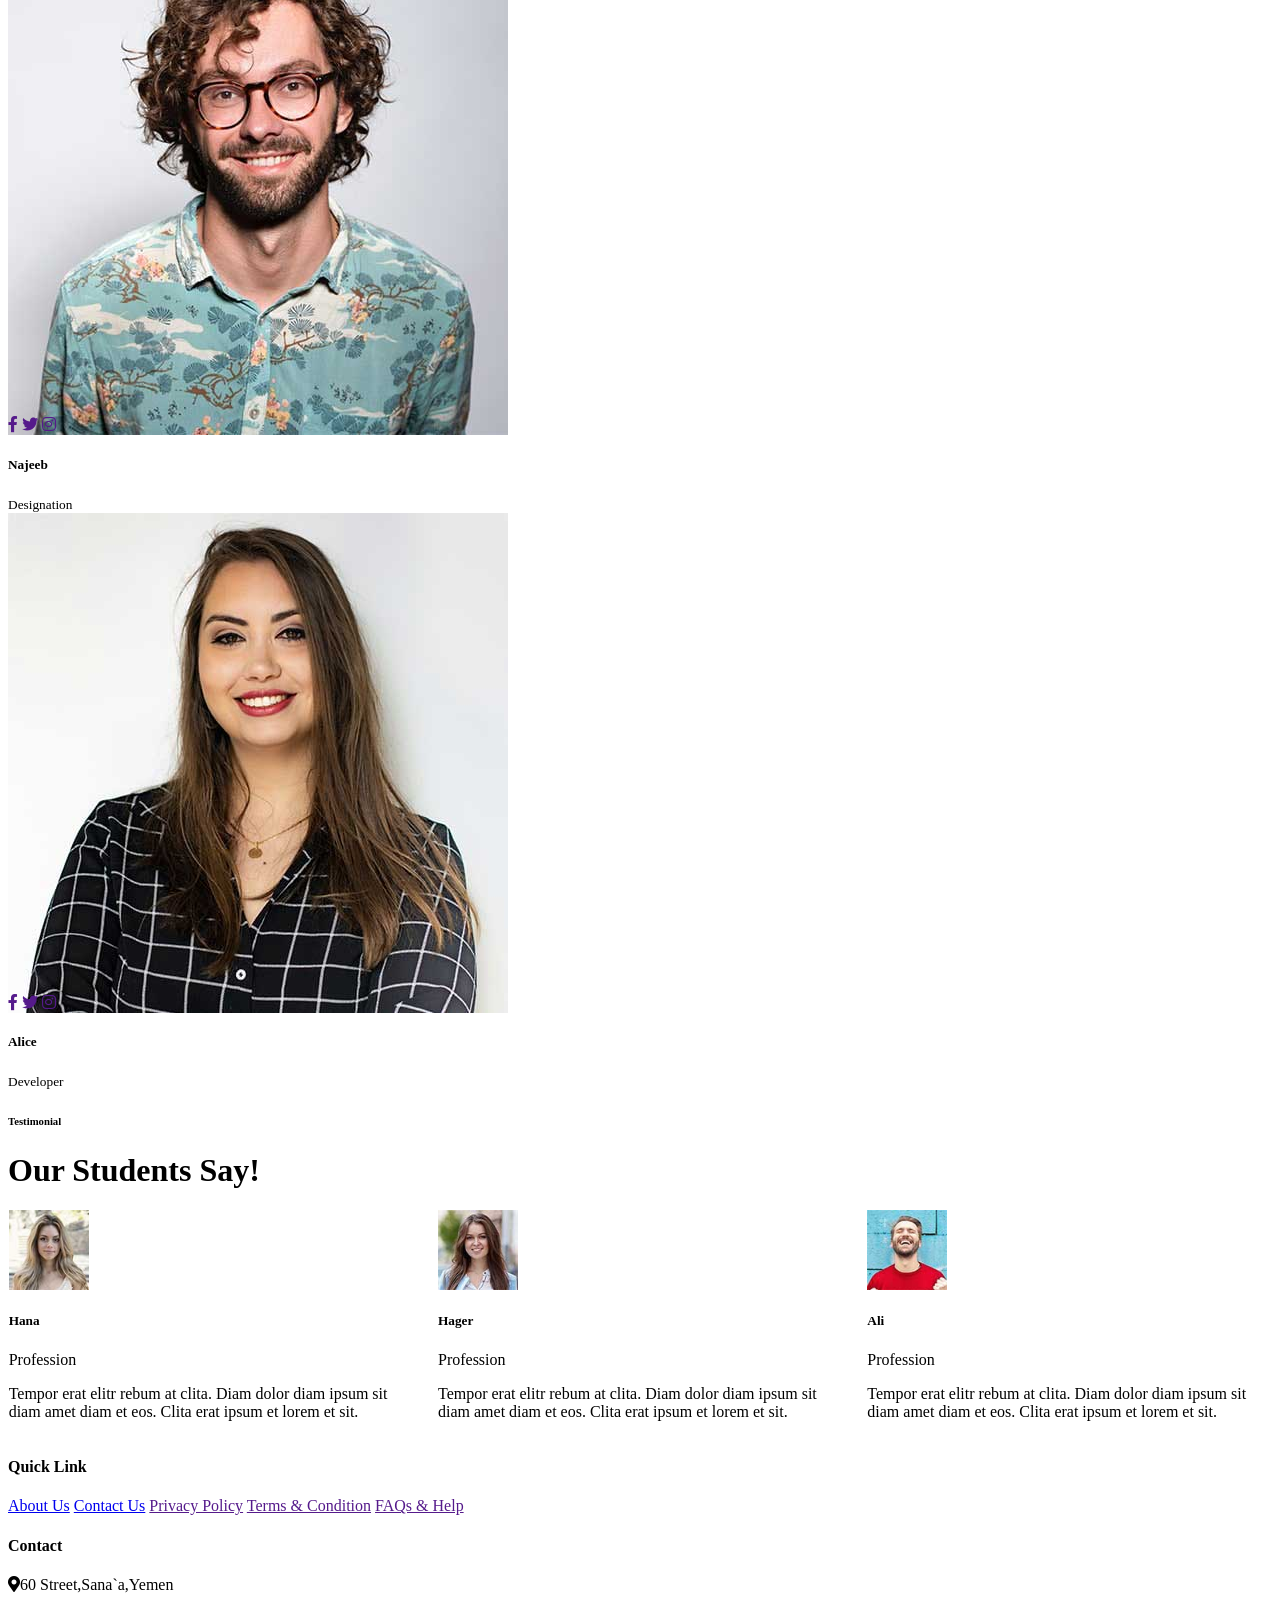
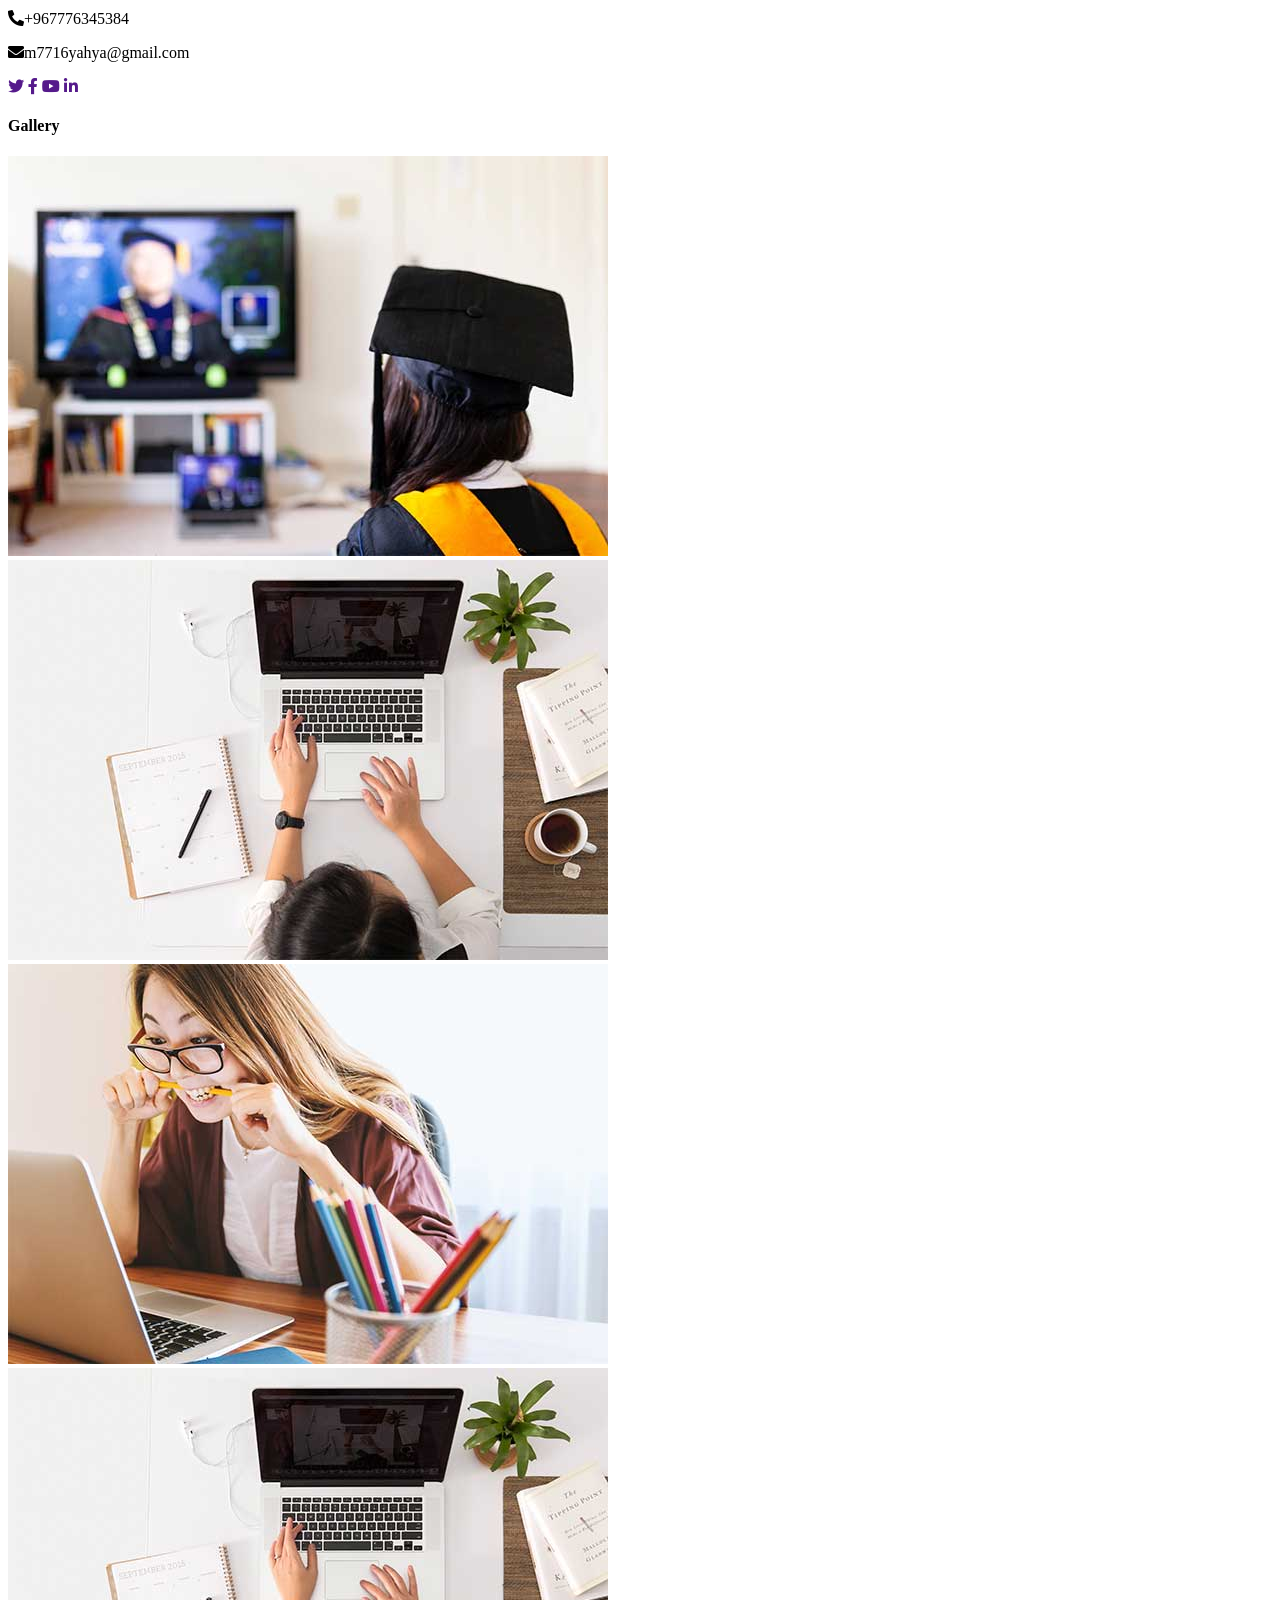
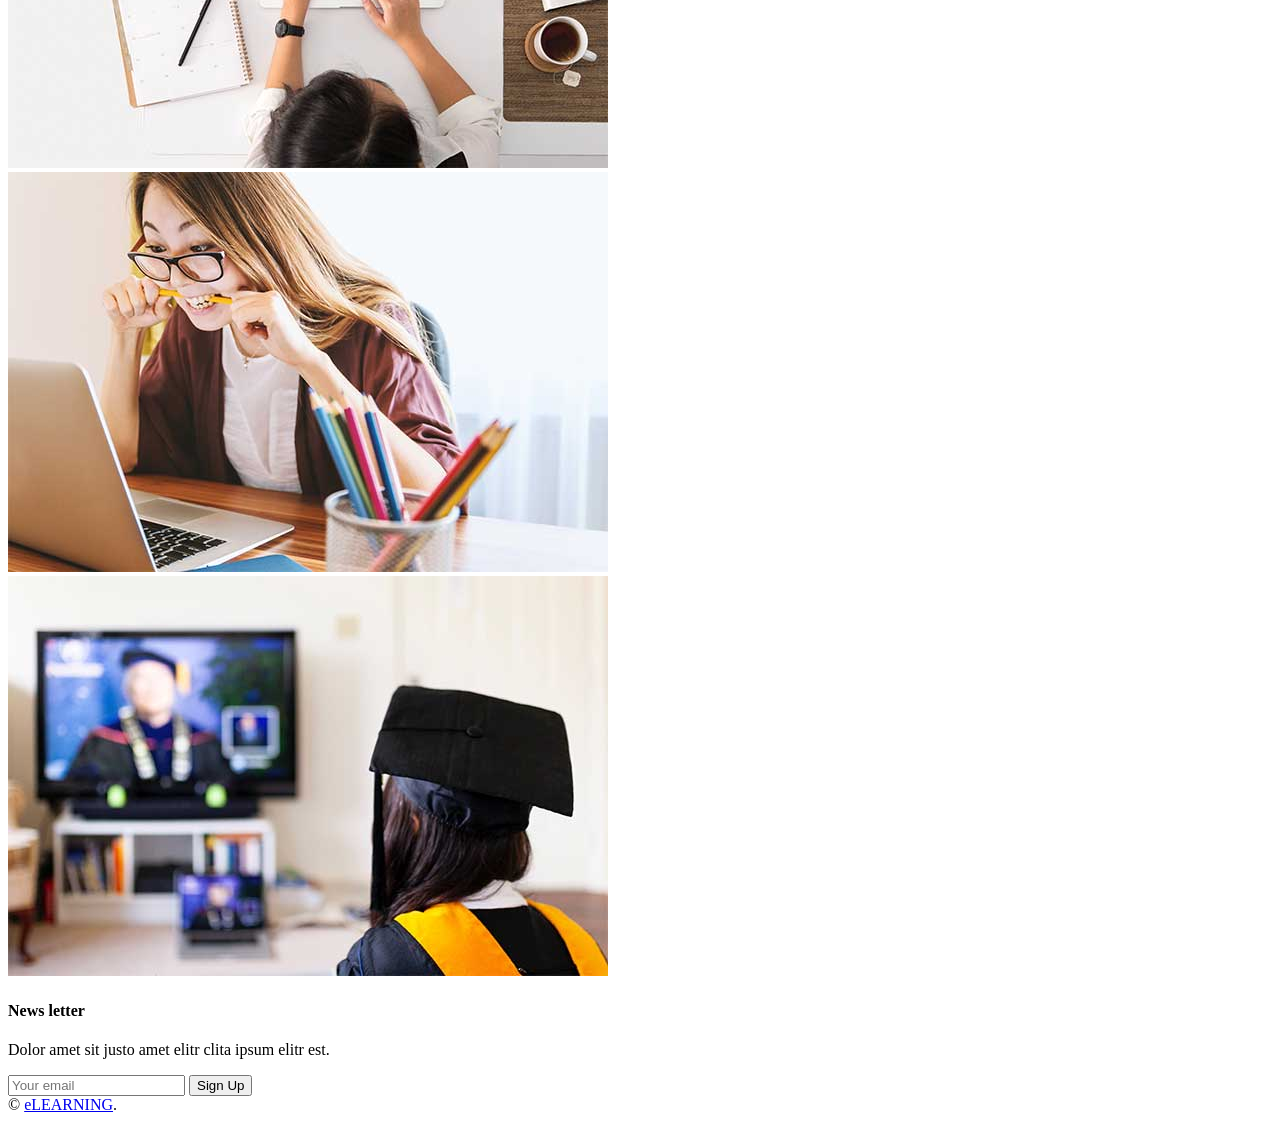
==== commit eda25055: "Updating course Editing" ====
--- a/index.html
+++ b/index.html
@@ -33,11 +33,7 @@
 
 <body>
     <!-- Spinner Start -->
-    <div id="spinner" class="show bg-white position-fixed translate-middle w-100 vh-100 top-50 start-50 d-flex align-items-center justify-content-center">
-        <div class="spinner-border text-primary" style="width: 3rem; height: 3rem;" role="status">
-            <span class="sr-only">Loading...</span>
-        </div>
-    </div>
+    
     <!-- Spinner End -->
 
 
